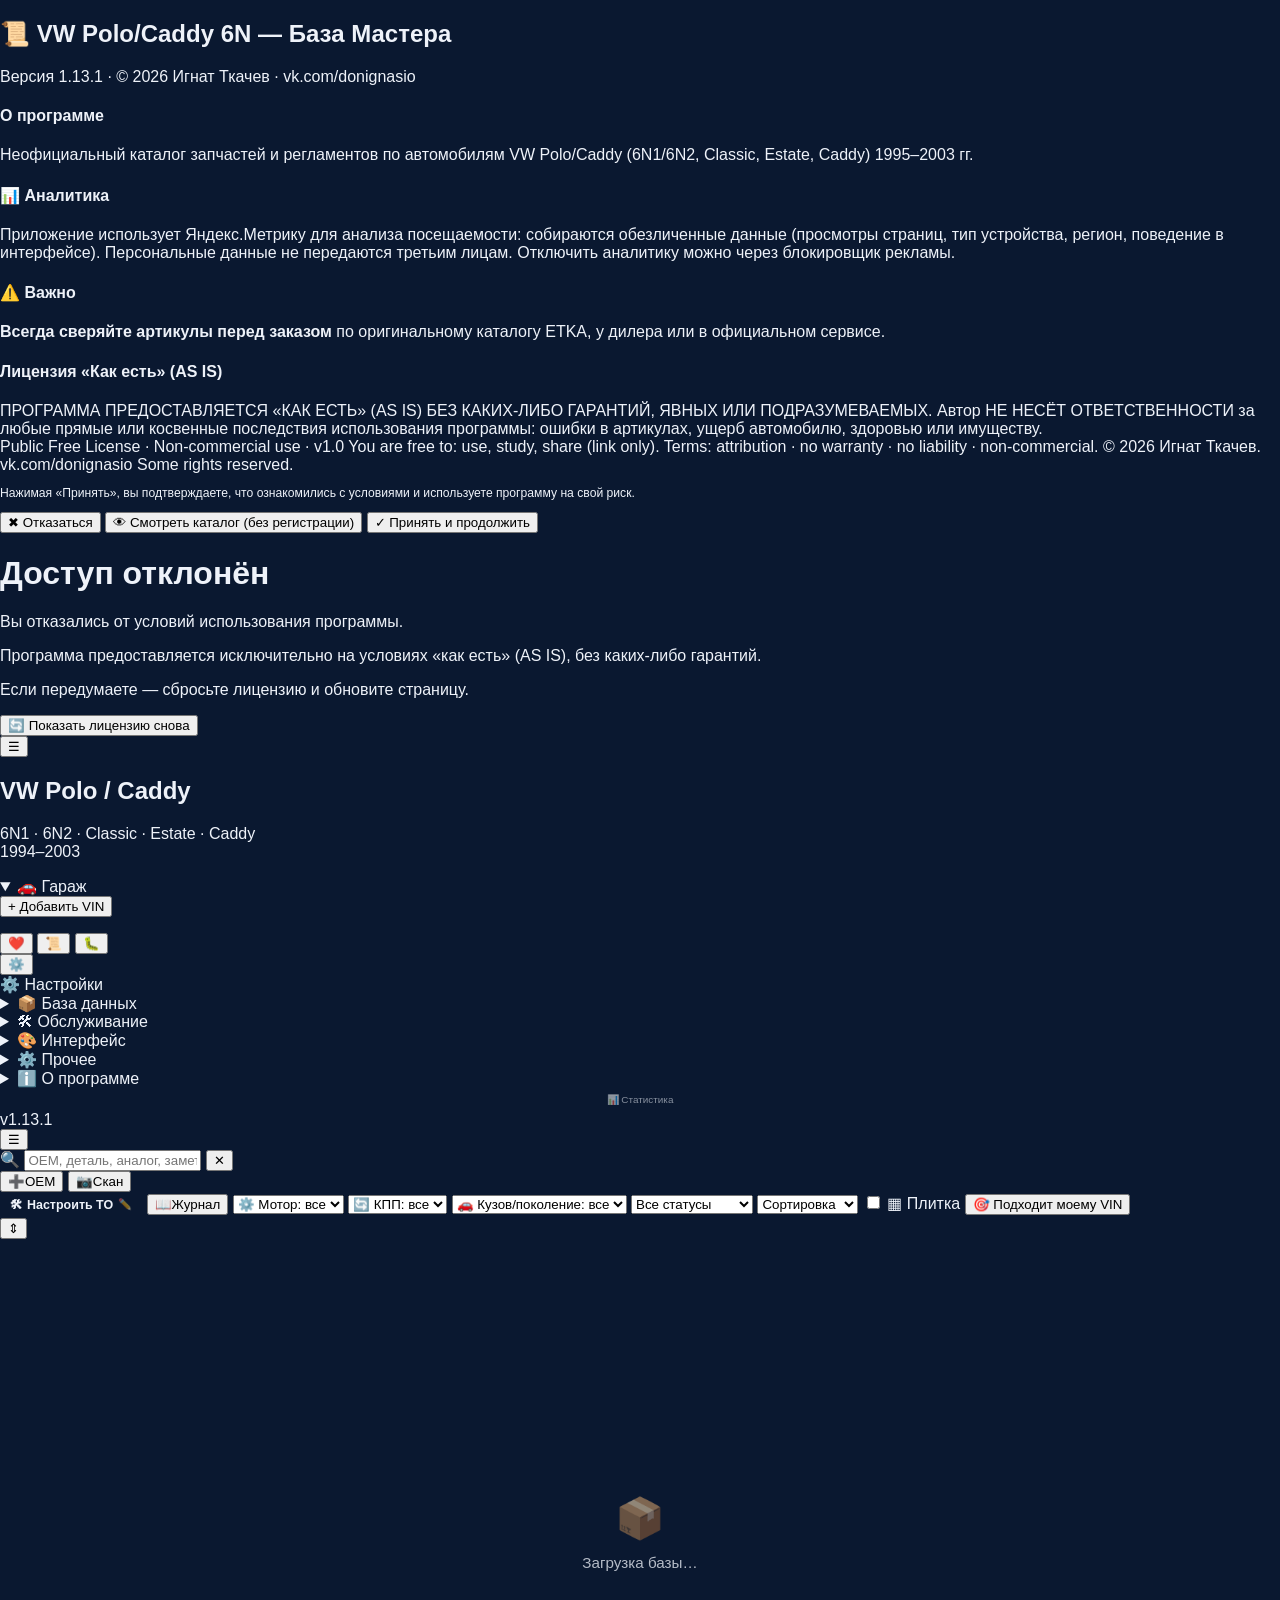
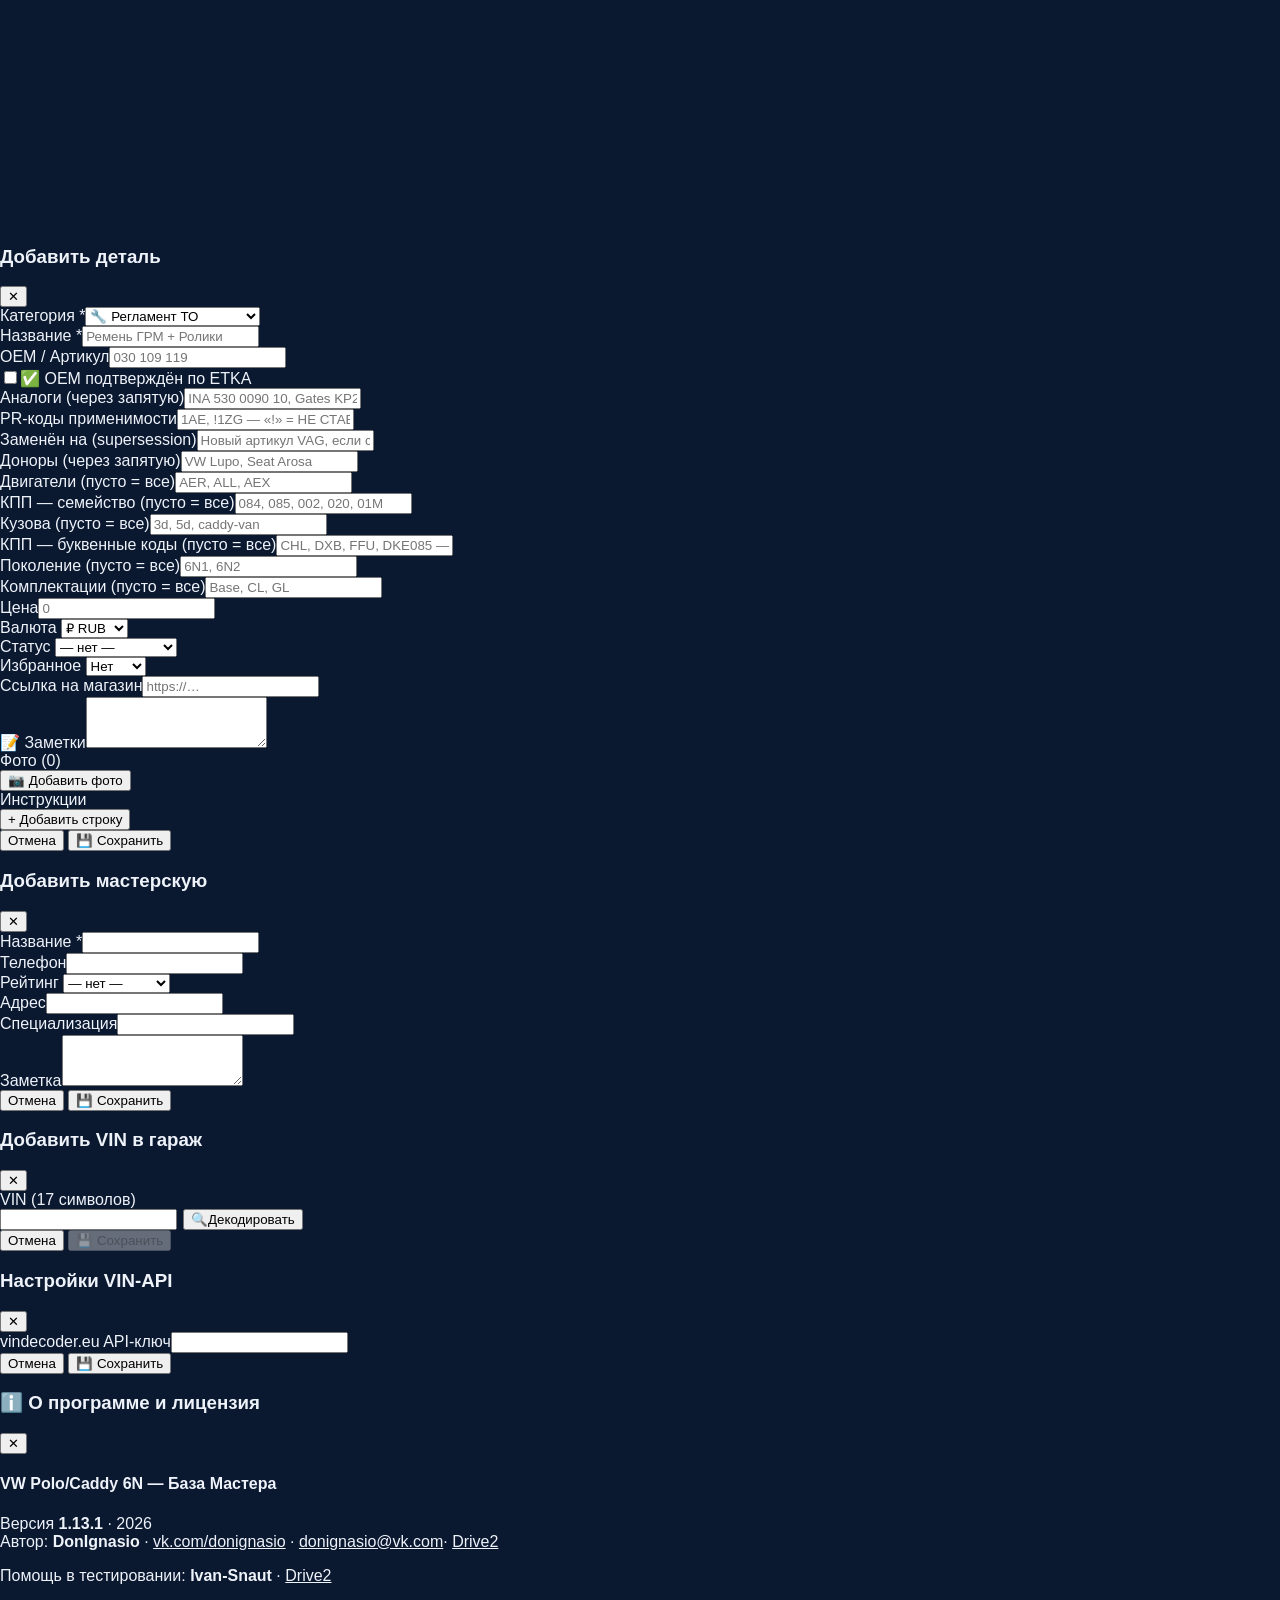
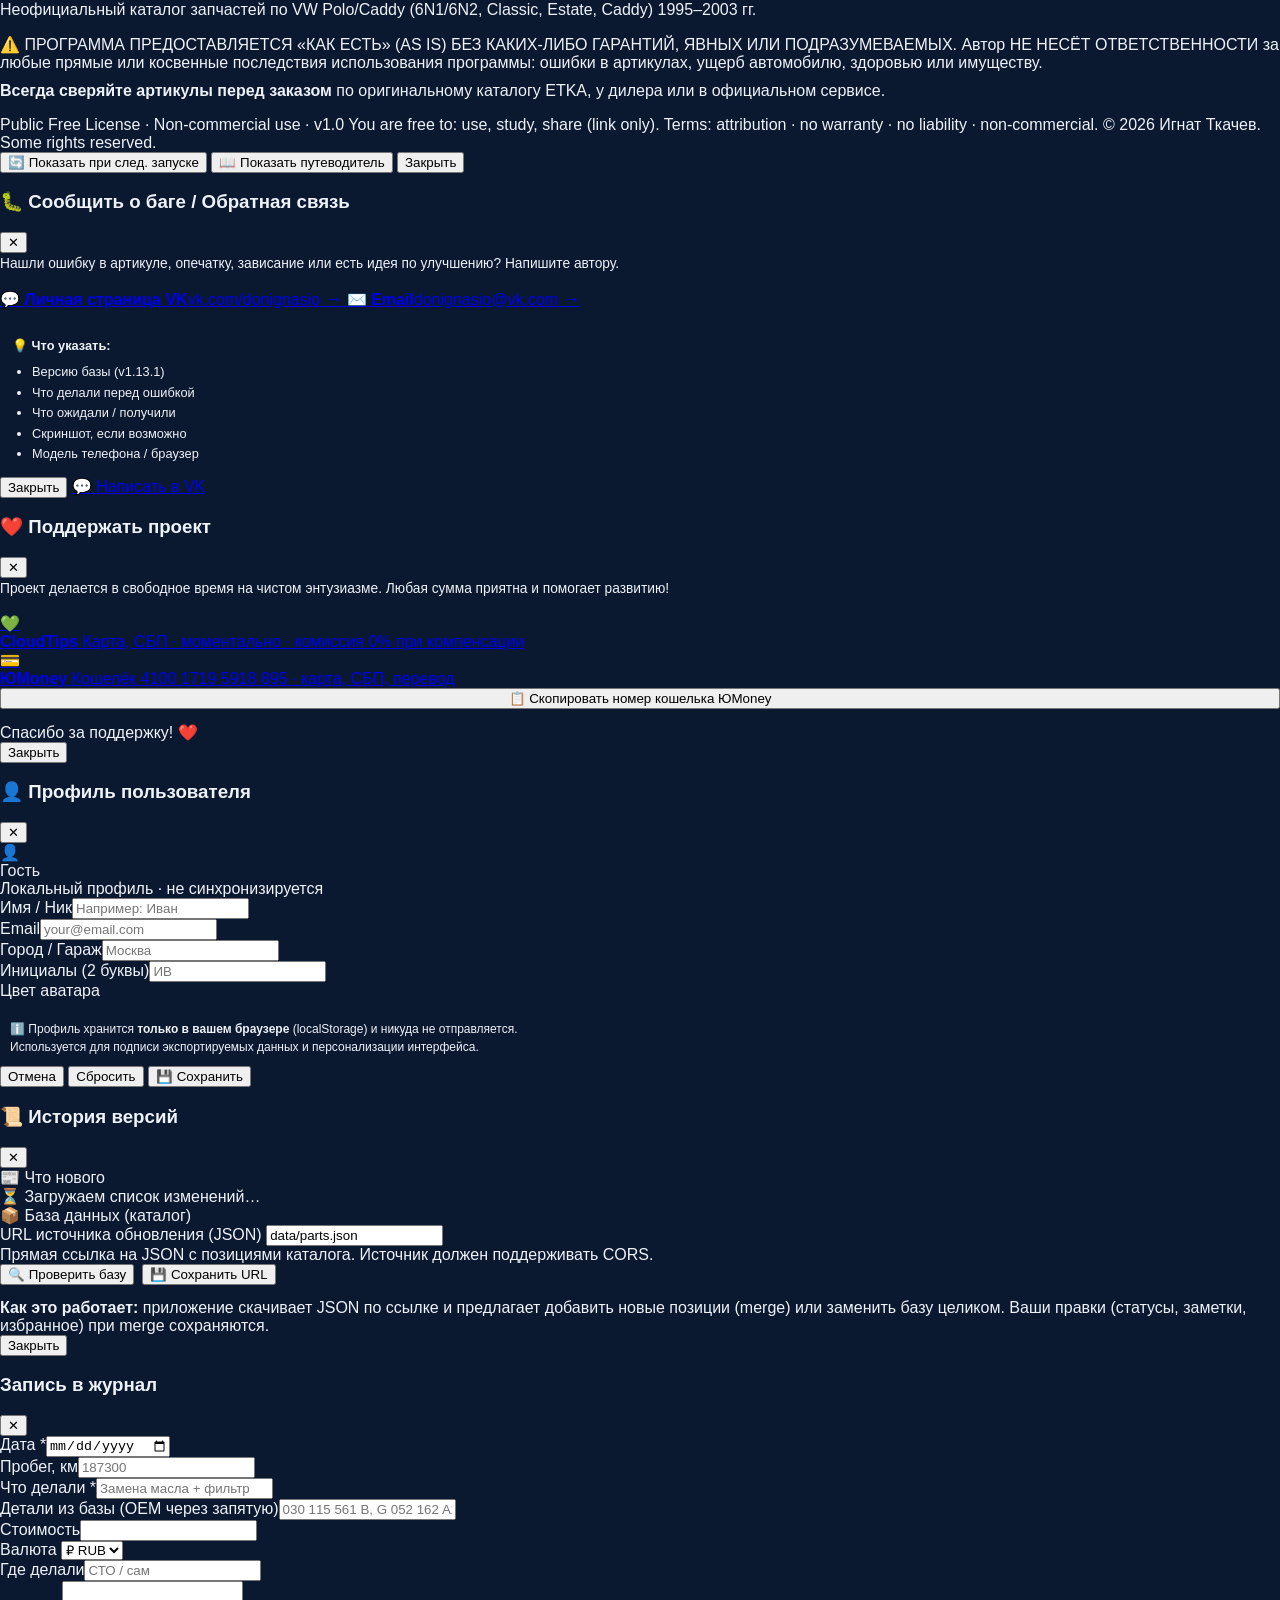
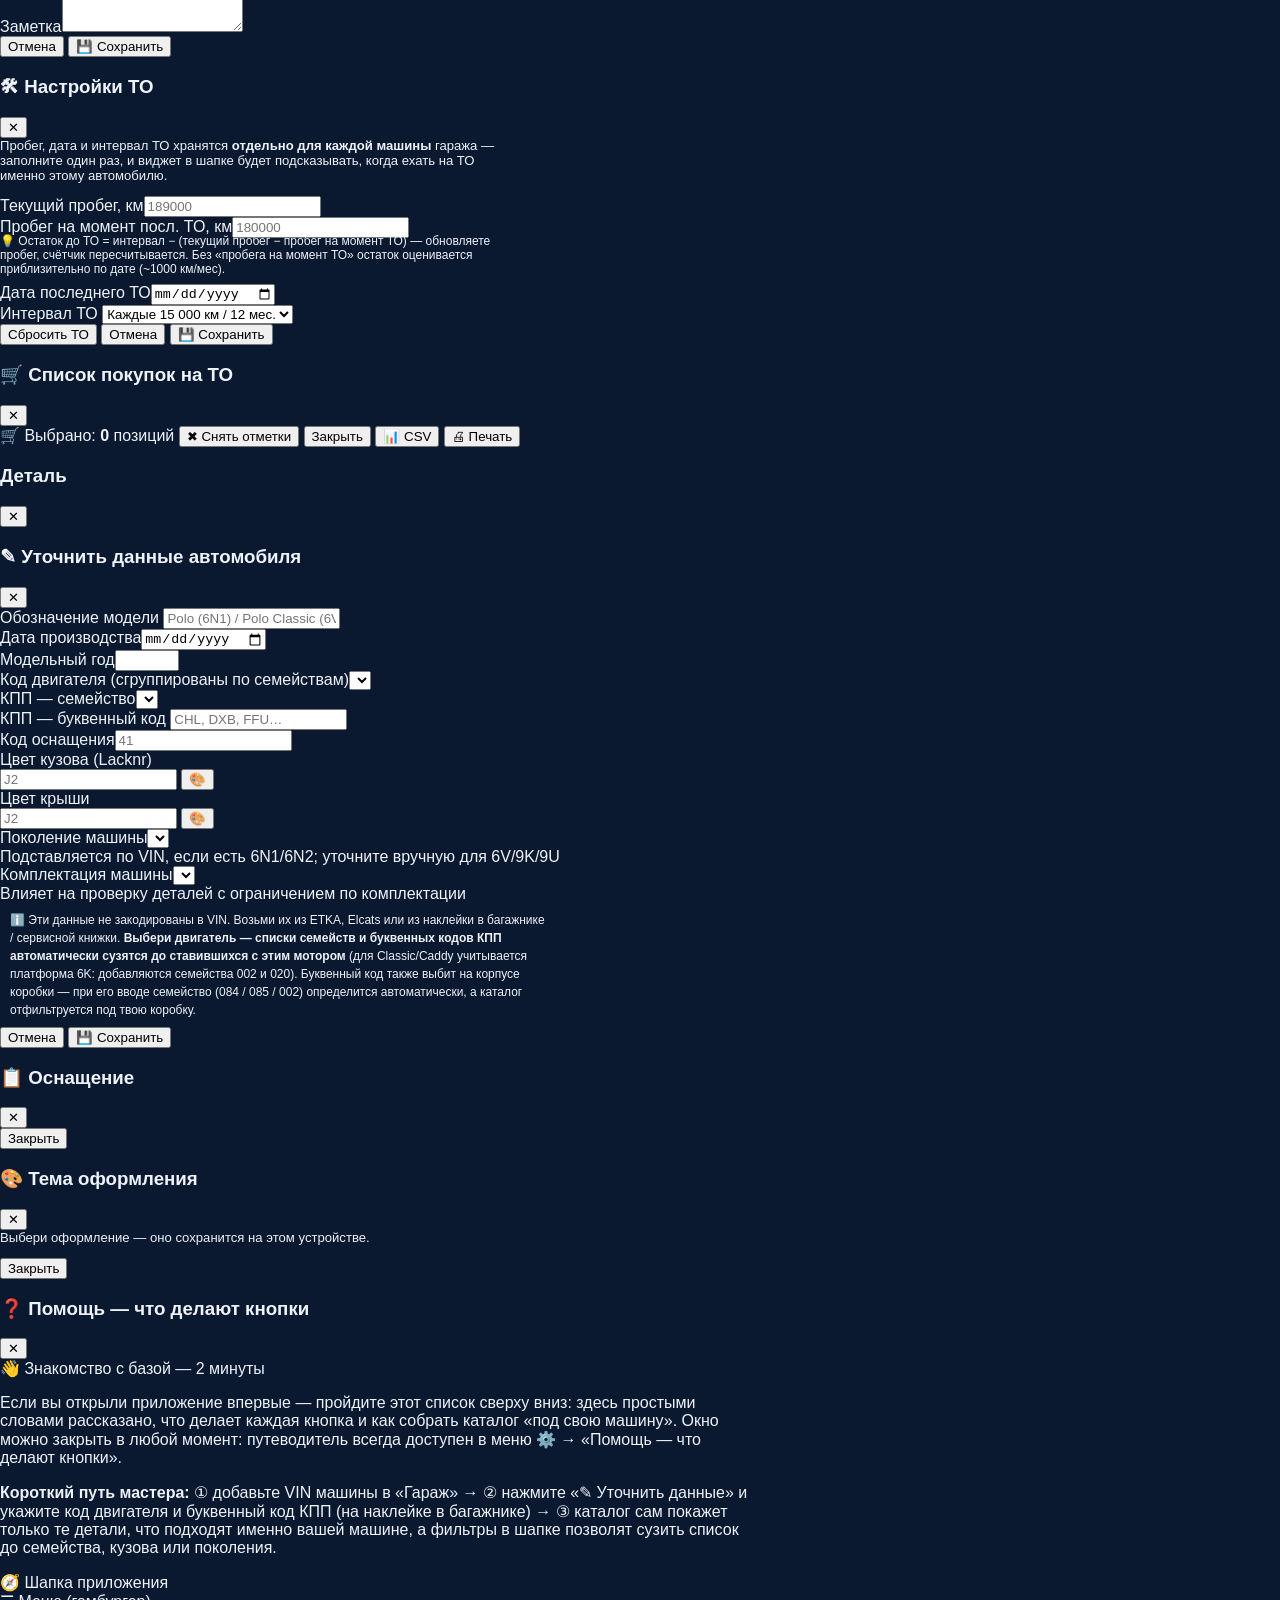
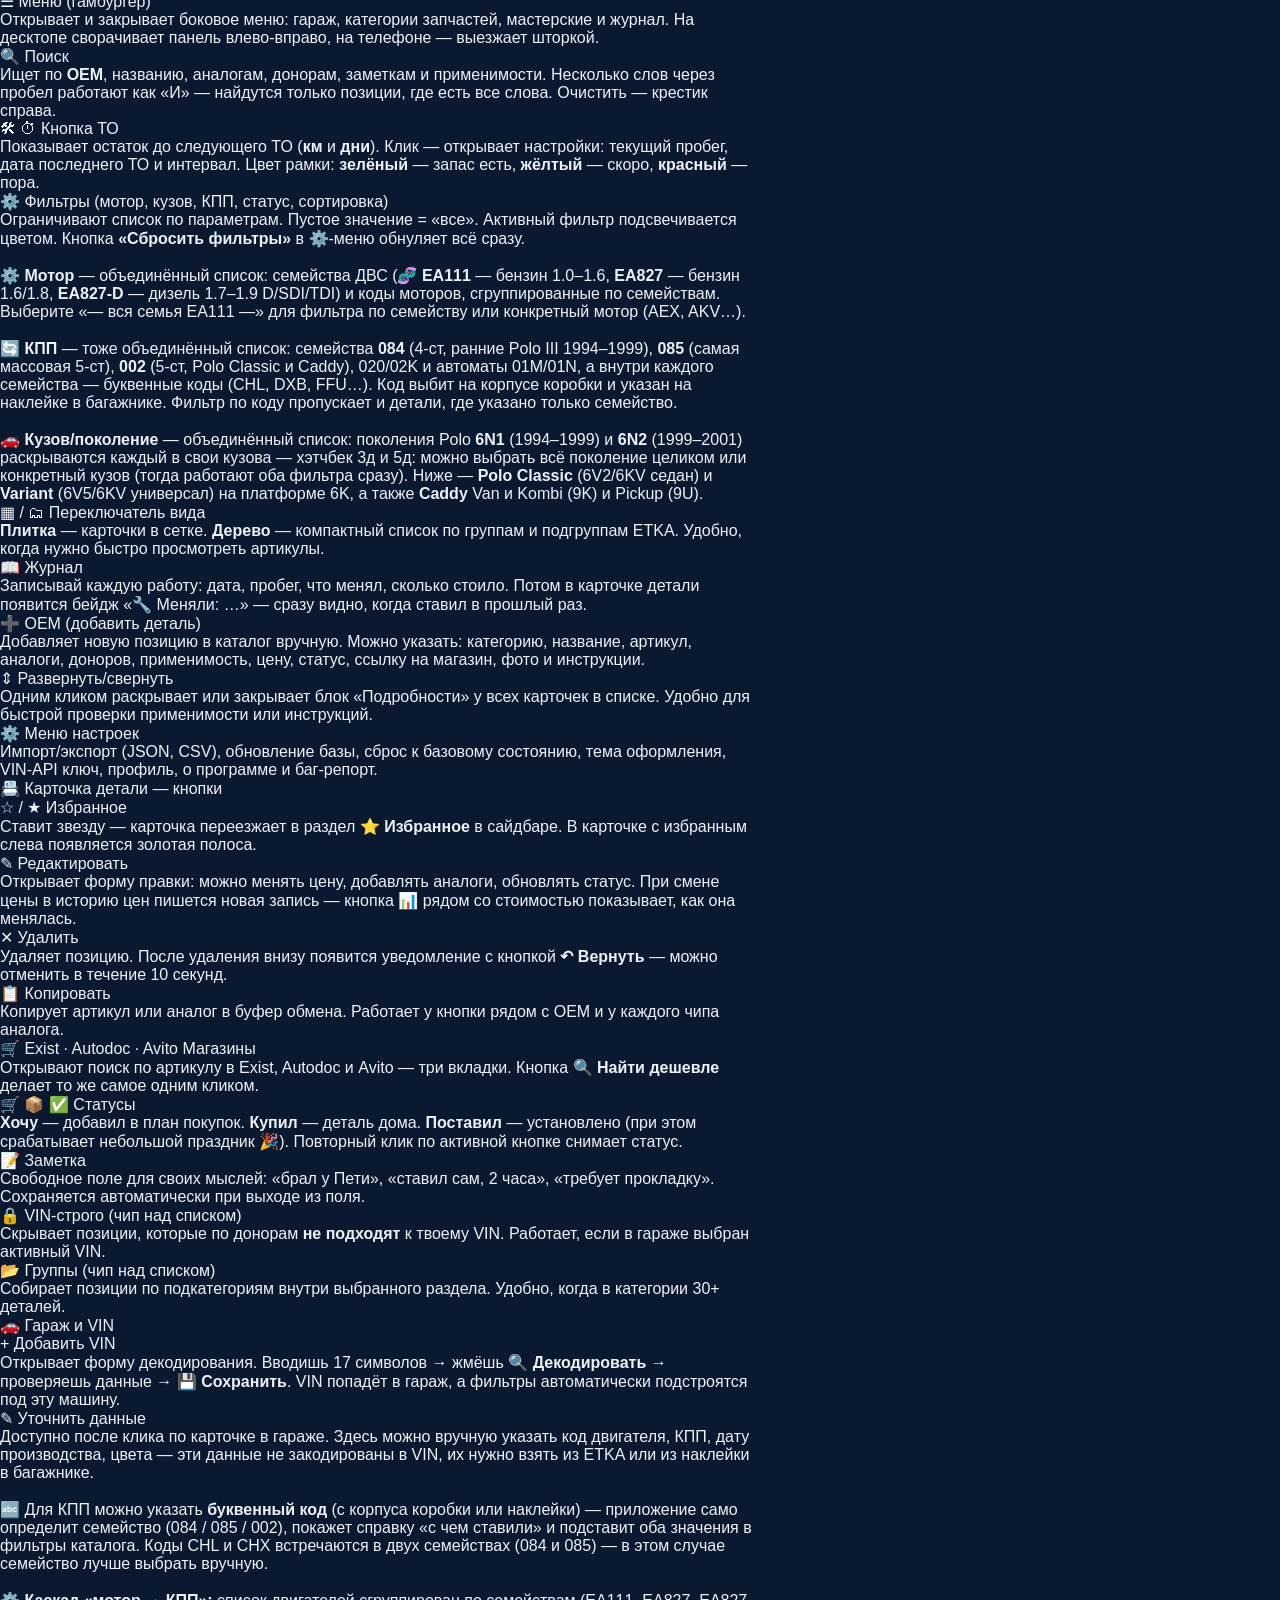
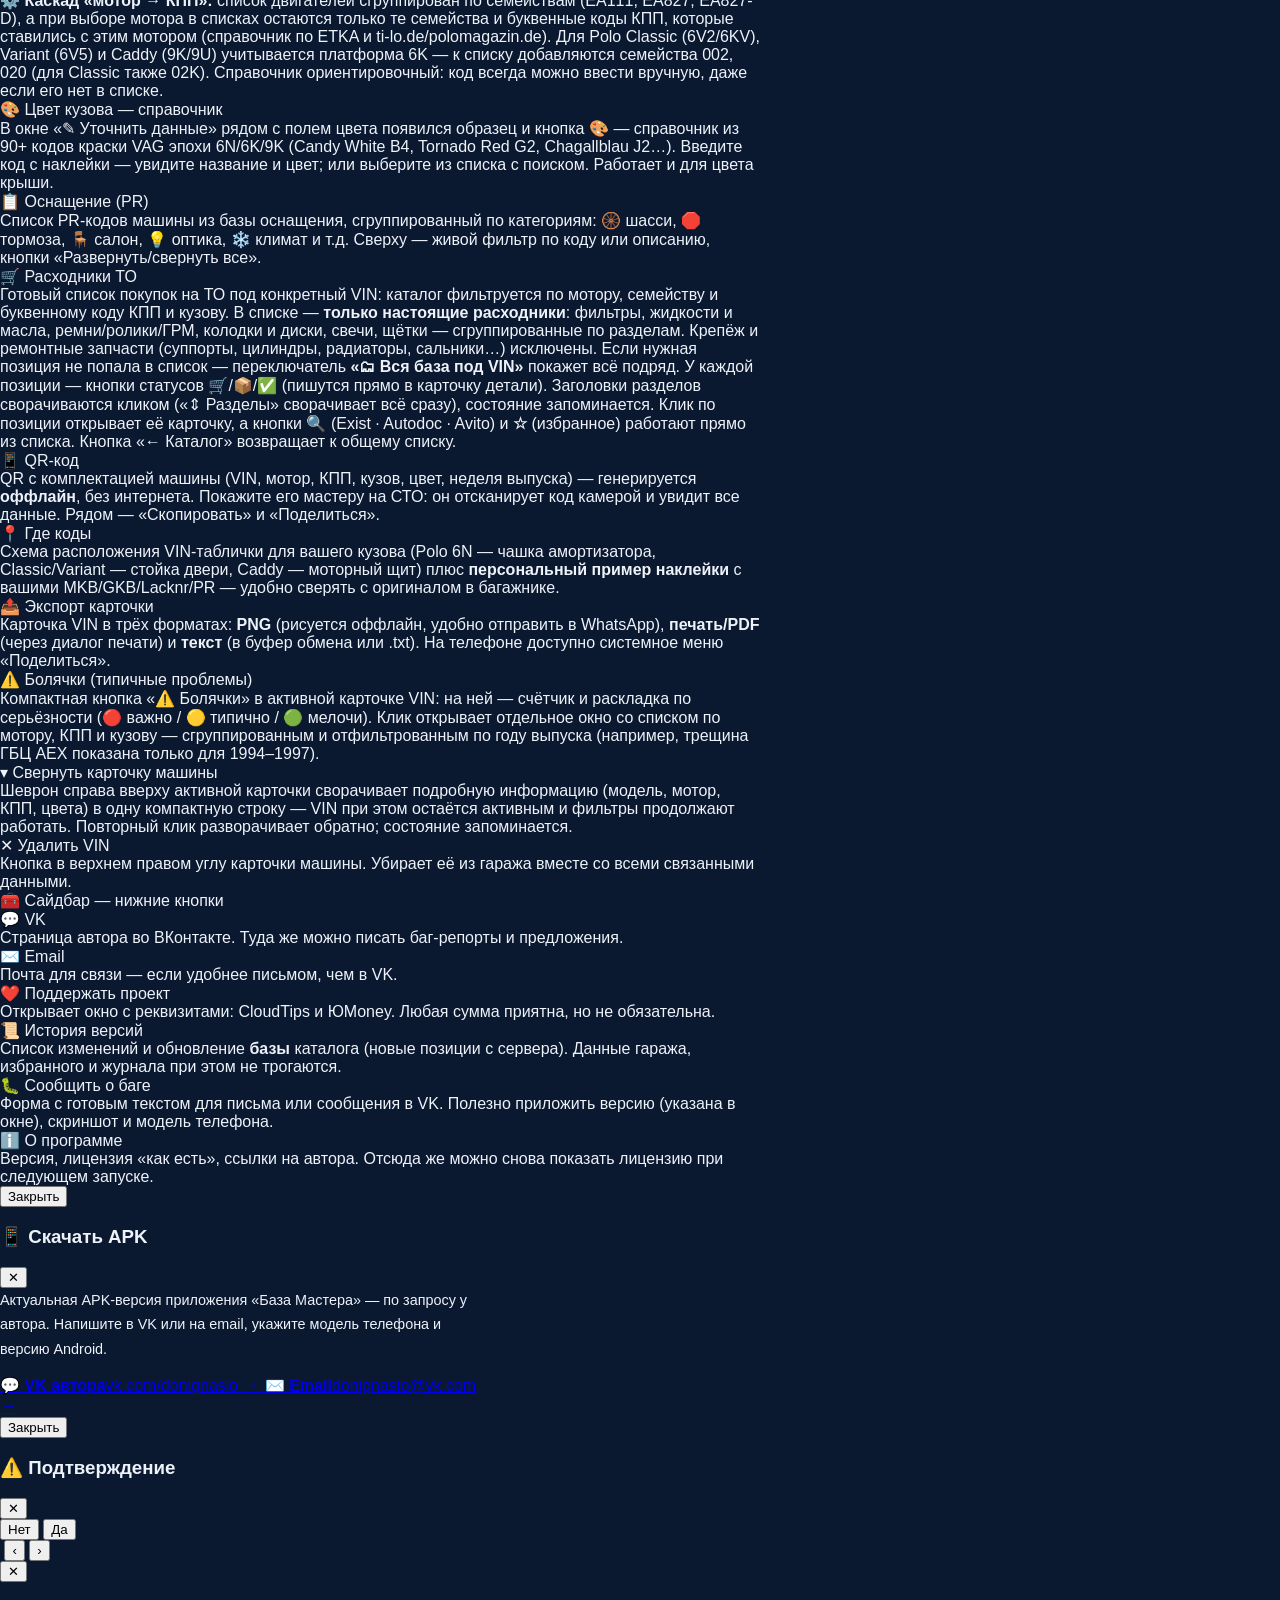
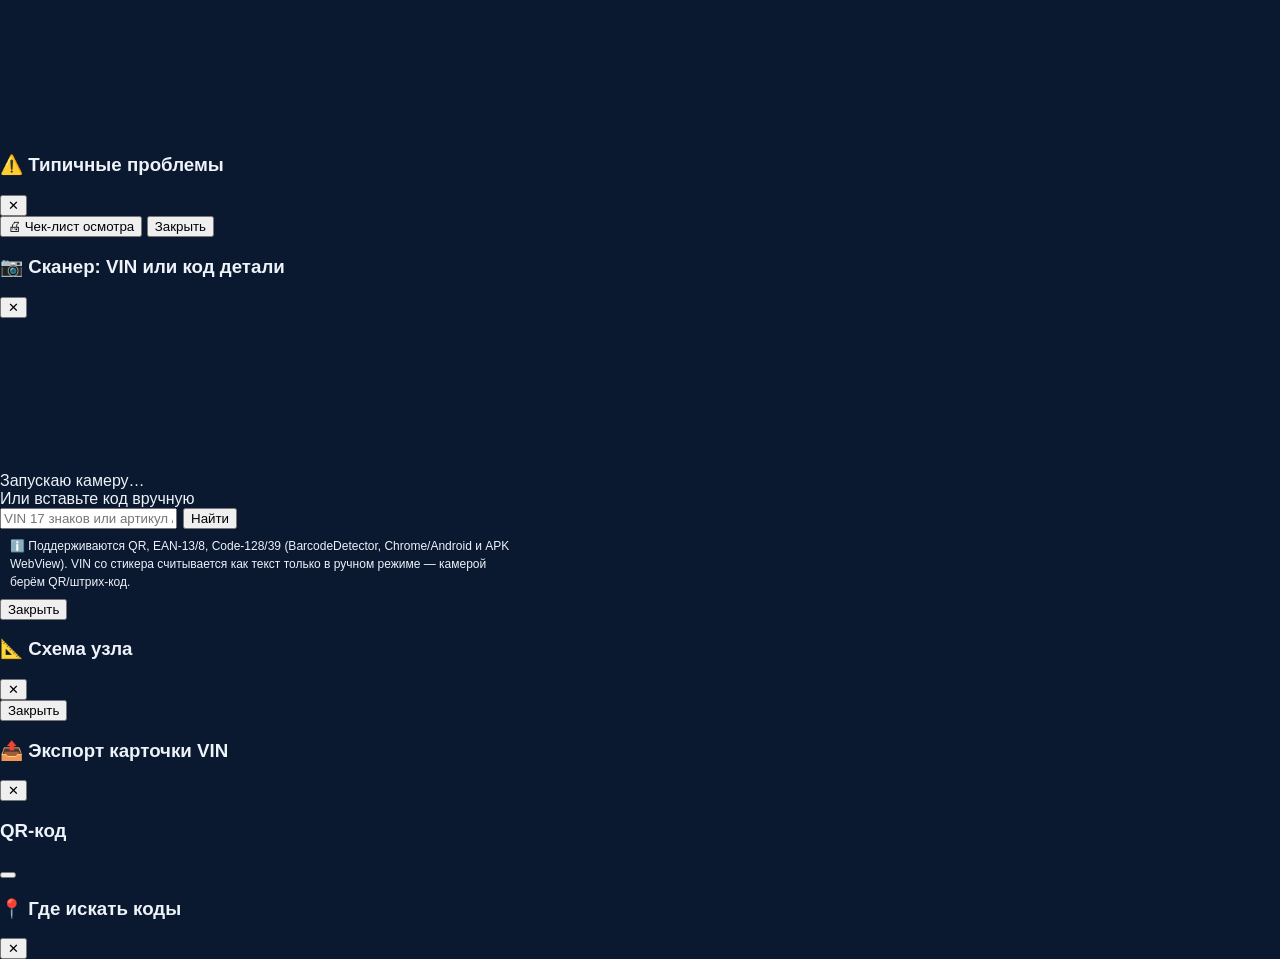
==== patches/modified/index.html @ 45ca88da "1.13.1" ====
<!DOCTYPE html>
<html lang="ru">

<head>
    <meta charset="UTF-8">
    <meta name="viewport" content="width=device-width,initial-scale=1,viewport-fit=cover,interactive-widget=resizes-content">
    <meta name="theme-color" content="#0a1830">
    <!-- Версия разметки: должна совпадать с APP_VERSION в js/app.js.
         Лоадер добавляет её в URL скрипта (&ui=…), чтобы новый index.html
         никогда не грузил закэшированный старый app.js. -->
    <meta name="app-ui-ver" content="1.13.1">
    <meta name="apple-mobile-web-app-capable" content="yes">
    <title>VW Polo/Caddy 1995–2003 — База Мастера</title>

    <!-- ═══════════════════════════════════════════════════════════════
       CSS грузится СИНХРОННО (обычный <link> в <head>).
       Браузер блокирует рендер до полного применения стилей,
       поэтому «сырой» HTML без стилей не мелькает — никакого FOUC.

       Про cache-busting: ?v= не обязателен, если сервер правильно
       отдаёт Cache-Control (no-cache / ETag). Если хочется — можно
       вручную поднимать: href="css/app.css?v=<версия>" при релизе.
       С 1.8.4 так и делаем — SW отдаёт CSS cache-first, без ?v= телефоны
       жили бы со старым стилем до следующего фонового обновления.
       ═══════════════════════════════════════════════════════════════ -->
    <link rel="stylesheet" href="css/app.css?v=1.13.1">

    <script>
        /* ────── АВТО-КЕШБАСТИНГ ТОЛЬКО ДЛЯ JS ─────────────────────
           app.css подключён синхронно через <link> выше — это
           гарантирует отсутствие FOUC. Для app.js оставляем
           динамический cache-busting: читаем appVersion из
           data/update.json и грузим js/app.js?v=<версия>. */
        (function () {
            var injected = false;
            var FALLBACK_VERSION = 'dev';

            function inject(v) {
                if (injected) return;
                injected = true;
                /* Привязка к версии разметки: новый index.html → новый URL
                   скрипта → гарантированно свежий app.js (обход кэша). */
                var meta = document.querySelector('meta[name="app-ui-ver"]');
                var ui = meta ? (meta.getAttribute('content') || '') : '';
                var script = document.createElement('script');
                script.src = 'js/app.js?v=' + v + (ui ? '&ui=' + ui : '');
                document.head.appendChild(script);
            }

            // Страховка: если update.json не ответит за 2 с — грузим fallback.
            var safetyTimer = setTimeout(function () {
                inject(FALLBACK_VERSION);
            }, 2000);

            try {
                fetch('data/update.json?t=' + Date.now(), { cache: 'no-store' })
                    .then(function (r) { return r.ok ? r.json() : null; })
                    .then(function (m) {
                        clearTimeout(safetyTimer);
                        var v = (m && m.appVersion) ? String(m.appVersion) : FALLBACK_VERSION;
                        inject(v);
                    })
                    .catch(function () {
                        clearTimeout(safetyTimer);
                        inject(FALLBACK_VERSION);
                    });
            } catch (e) {
                clearTimeout(safetyTimer);
                inject(FALLBACK_VERSION);
            }
        })();
    </script>

    <!-- Инлайн-фон на самый крайний случай — при синхронной загрузке
       CSS это займёт миллисекунды, но пусть лучше тёмный фон, чем
       белая вспышка. -->
    <style>
        html,
        body {
            margin: 0;
            background: #0a1830;
            color: #eef2f9;
            font-family: -apple-system, BlinkMacSystemFont, 'Segoe UI', Roboto, Arial, sans-serif;
        }
    </style>

    <!-- ymGoal — заглушка. Раньше здесь была Яндекс.Метрика, убрана по просьбе пользователей. -->
    <script>
        window.ymGoal = function () { /* no-op */ };
    </script>
</head>

<body class="theme-aurora">

    <!-- ============ ЛИЦЕНЗИОННЫЙ ГЕЙТ ============ -->
    <div id="licgate">
        <div class="gate-inner">
            <div class="gate-head">
                <h2>📜 VW Polo/Caddy 6N — База Мастера</h2>
                <p>Версия <span id="ver_gate">…</span> · © 2026 Игнат Ткачев · vk.com/donignasio</p>
            </div>
            <div class="gate-body">
                <h4>О программе</h4>
                <p>Неофициальный каталог запчастей и регламентов по автомобилям VW Polo/Caddy (6N1/6N2, Classic, Estate,
                    Caddy)
                    1995–2003 гг.</p>

                <!-- METRIKA · уведомление об аналитике -->
                <h4>📊 Аналитика</h4>
                <p>Приложение использует Яндекс.Метрику для анализа посещаемости: собираются обезличенные данные
                    (просмотры страниц, тип устройства, регион, поведение в интерфейсе). Персональные данные не
                    передаются
                    третьим лицам. Отключить аналитику можно через блокировщик рекламы.</p>
                <!-- /METRIKA -->

                <h4>⚠️ Важно</h4>
                <p><b>Всегда сверяйте артикулы перед заказом</b> по оригинальному каталогу ETKA, у дилера или в
                    официальном
                    сервисе.</p>
                <h4>Лицензия «Как есть» (AS IS)</h4>
                <div class="lic-as">ПРОГРАММА ПРЕДОСТАВЛЯЕТСЯ «КАК ЕСТЬ» (AS IS)
                    БЕЗ КАКИХ-ЛИБО ГАРАНТИЙ, ЯВНЫХ ИЛИ ПОДРАЗУМЕВАЕМЫХ.

                    Автор НЕ НЕСЁТ ОТВЕТСТВЕННОСТИ за любые прямые или
                    косвенные последствия использования программы: ошибки
                    в артикулах, ущерб автомобилю, здоровью или имуществу.</div>
                <div class="lic-cc">Public Free License · Non-commercial use · v1.0
                    You are free to: use, study, share (link only).
                    Terms: attribution · no warranty · no liability · non-commercial.
                    © 2026 Игнат Ткачев. vk.com/donignasio Some rights reserved.</div>
                <p style="font-size:.76rem;color:var(--mu);margin-top:12px">Нажимая «Принять», вы подтверждаете, что
                    ознакомились с условиями и используете программу на свой риск.</p>
            </div>
            <div class="gate-foot">
                <button class="bn dg-btn" onclick="licDecline()">✖ Отказаться</button>
                <button class="bn" onclick="pubEnter()" title="Открыть каталог без гаража и правок">👁 Смотреть каталог (без регистрации)</button>
                <button class="bn ok-btn" onclick="licAccept()">✓ Принять и продолжить</button>
            </div>
        </div>
    </div>

    <!-- ============ ОТКАЗ ============ -->
    <div id="declined">
        <div class="dbox">
            <h1>Доступ отклонён</h1>
            <p>Вы отказались от условий использования программы.</p>
            <p>Программа предоставляется исключительно на условиях «как есть» (AS IS), без каких-либо гарантий.</p>
            <p>Если передумаете — сбросьте лицензию и обновите страницу.</p>
            <button class="bn" onclick="licReset()">🔄 Показать лицензию снова</button>
        </div>
    </div>

    <!-- ============ САЙДБАР ============ -->
    <button class="tbd" id="dtgl" title="Меню">☰</button>
    <nav class="sb" id="sb">

        <div class="brand">
            <h2>VW Polo / Caddy</h2>
            <p>6N1 · 6N2 · Classic · Estate · Caddy<br>1994–2003</p>
        </div>

        <details class="gb" id="garageBox" open>
            <summary class="gb-header">
                <span>🚗 Гараж <span class="gc" id="gc"></span></span>
                <span id="vinBar" onclick="event.stopPropagation()"></span>
            </summary>
            <div class="gl" id="gl"></div>
            <button class="gab" id="gab">+ Добавить VIN</button>
        </details>

        <ul class="nl" id="nl"></ul>

        <div class="sft">
            <div class="sft-btns">
                <button class="sft-btn don" onclick="oDonate()" title="Поддержать проект">❤️</button>
                <button class="sft-btn up" onclick="oUp()" title="История версий">📜</button>
                <button class="sft-btn" onclick="oBug()" title="Сообщить о баге">🐛</button>

                <!-- ⚙️ Меню настроек — в подвале сайдбара -->
                <div class="ew" id="sftSettingsWrap">
                    <button class="sft-btn" type="button" id="btnSettings" onclick="tMMenu(event)"
                        title="Меню">⚙️</button>
                    <div class="em" id="em">
                        <div class="em-title">⚙️ Настройки</div>

                        <details class="em-sec">
                            <summary><span>📦 База данных</span></summary>
                            <button onclick="tI();cEM()">📥 <span>Импорт JSON</span></button>
                            <button onclick="eD();cEM()">📄 <span>Экспорт — JSON</span></button>
                            <button onclick="eCSV(false);cEM()">📊 <span>CSV — все позиции</span></button>
                            <button onclick="eCSV(true);cEM()">⭐ <span>CSV — избранное</span></button>
                            <button onclick="eET();cEM()">🗂 <span>CSV — ETKA</span></button>
                            <button onclick="eWCSV();cEM()">🔧 <span>CSV — мастерские</span></button>
                        <button onclick="exportVotes();cEM()">🧑🤝‍ <span>Пак голосов за аналоги — экспорт</span></button>
                        <button onclick="importVotes();cEM()">📥 <span>Пак голосов за аналоги — импорт</span></button>
                        <button onclick="exportSchemes();cEM()">📐 <span>Схемы узлов — экспорт пака</span></button>
                        <button onclick="importSchemes();cEM()">📐 <span>Схемы узлов — импорт пака</span></button>
                            <button onclick="rD();cEM()">♻️ <span>Пересобрать БД (сброс)</span></button>
                        </details>

                        <details class="em-sec">
                            <summary><span>🛠 Обслуживание</span></summary>
                            <button onclick="oAM();cEM()">➕ <span>Добавить деталь</span></button>
                            <button onclick="oLogNew();cEM()">📖 <span>Запись в журнал</span></button>
                            <button onclick="oShopList();cEM()">🛒 <span>Список покупок на ТО</span></button>
                            <button onclick="oTO();cEM()">🛠 <span>Настройки ТО</span></button>
                            <button onclick="oWM();cEM()">🔧 <span>Добавить мастерскую</span></button>
                        </details>

                        <details class="em-sec">
                            <summary><span>🎨 Интерфейс</span></summary>
                            <button onclick="oTheme();cEM()">🎨 <span>Тема оформления</span></button>
                            <button onclick="resetFilters();cEM()">🔄 <span>Сбросить фильтры</span></button>
                        </details>

                        <details class="em-sec">
                            <summary><span>⚙️ Прочее</span></summary>
                            <button onclick="oSM();cEM()">🔑 <span>VIN-API ключ</span></button>
                            <button onclick="oProfileSoon();cEM()">👤 <span>Профиль <span
                                        class="em-soon">скоро</span></span></button>
                            <button onclick="oFaq();cEM()">❓ <span>Помощь — что делают кнопки</span></button>
                            <button onclick="oBug();cEM()">🐛 <span>Сообщить о баге</span></button>
                        </details>

                        <details class="em-sec">
                            <summary><span>ℹ️ О программе</span></summary>
                            <button onclick="oAbout();cEM()">📜 <span>Лицензия</span></button>
                            <button onclick="oUp();cEM()">📜 <span>История версий</span></button>
                            <button onclick="openM('apkmo');cEM()">📱 <span>Скачать APK</span></button>
                        </details>
                    </div>
                </div>
                <!-- /⚙️ -->
            </div>

            <!-- METRIKA · публичный счётчик посещаемости -->
            <div class="sft-stats" style="font-size:.62rem;opacity:.55;text-align:center;margin:6px 0">
                <a href="https://metrika.yandex.ru/stat/?id=113577489" target="_blank"
                    rel="nofollow noopener noreferrer" style="color:inherit;text-decoration:none">
                    📊 Статистика
                </a>
            </div>
            <!-- /METRIKA -->

            <div class="sft-line">v<span id="ver_footer">…</span></div>
        </div>
    </nav>

    <div class="ov" id="ov" onclick="cMM()"></div>

    <!-- ============ ОСНОВНАЯ ОБЛАСТЬ ============ -->
    <div class="mw">
        <button id="mob" type="button" title="Меню">☰</button>
        <header class="tb">
            <div class="sc-wrap">
                <div class="sc">
                    <span class="si">🔍</span>
                    <input type="text" class="sr" id="sr" list="searchSuggest"
                        placeholder="OEM, деталь, аналог, заметка…">
                    <datalist id="searchSuggest"></datalist>
                    <button class="scl" id="scl" onclick="cS()" title="Очистить">✕</button>
                </div>
                <button class="bn p sc-oem-btn" onclick="oAM()" title="Добавить деталь по OEM">
                    <span>➕</span><span class="bl">OEM</span>
                </button>
                <button class="bn p sc-oem-btn" onclick="oScan()" title="Сканировать VIN или штрих-код детали камерой">
                    <span>📷</span><span class="bl">Скан</span>
                </button>
            </div>

            <div class="tb-filters">
                <div class="to-chip unset" id="toChip" onclick="oTO()" title="Настройки ТО — клик для редактирования"
                    style="display:inline-flex;align-items:center;gap:5px;padding:6px 10px;border-radius:4px;font-size:.78rem;font-weight:700;cursor:pointer;border:1px solid var(--bd);background:var(--cd);color:var(--tx);white-space:nowrap">
                    <span>🛠</span><span class="to-lb" id="toLbl">Настроить ТО</span><span
                        style="opacity:.5;font-size:.7rem">✏️</span>
                </div>
                <button class="bn log-chip" onclick="oLogNew()" title="Запись в журнал обслуживания">
                    <span>📖</span><span class="bl">Журнал</span>
                </button>

                <select class="fs flt mtr" id="fmtr"
                    title="Двигатель: семейство (EA111 / EA827 / EA827-D) или код мотора">
                    <option value="all">⚙️ Мотор: все</option>
                </select>

                <select class="fs flt trn" id="ftr"
                    title="КПП: семейство (084 / 085 / 002…) или буквенный код (CHL, DXB…)">
                    <option value="all">🔄 КПП: все</option>
                </select>

                <select class="fs flt bdy" id="fbdy"
                    title="Кузов/поколение: Polo 6N1/6N2 (3д/5д), Classic (6V2), Variant (6V5), Caddy (9K/9U)">
                    <option value="all">🚗 Кузов/поколение: все</option>
                </select>

                <select class="fs" id="sf" title="Фильтр по статусу">
                    <option value="all">Все статусы</option>
                    <option value="">Без статуса</option>
                    <option value="want">🛒 Хочу купить</option>
                    <option value="bought">📦 Куплено</option>
                    <option value="installed">✅ Установлено</option>
                </select>

                <select class="fs" id="ss" title="Сортировка">
                    <option value="default">Сортировка</option>
                    <option value="oem">по OEM</option>
                    <option value="name">по названию</option>
                    <option value="priceAsc">цена ↑</option>
                    <option value="priceDesc">цена ↓</option>
                    <option value="favorite">⭐ вверху</option>
                </select>

                <label class="vt-switch" title="Плитка / Дерево">
                    <input type="checkbox" id="viewToggle">
                    <span class="vt-track"><span class="vt-thumb"></span></span>
                    <span class="vt-lbl" id="vtLbl">▦ Плитка</span>
                </label>

                <button class="bn fit-only" id="fitOnlyBtn" type="button" onclick="tgFitOnly()"
                    title="Показать только позиции, подходящие вашему VIN по всем критериям (мотор, кузов, поколение, комплектация, КПП, PR)">
                    🎯<span class="bl"> Подходит моему VIN</span>
                </button>

                <div class="ac">
                    <button class="bn" onclick="toggleAllDetails()" title="Развернуть/свернуть все карточки"
                        id="tb3">⇕</button>
                </div>
            </div>
        </header>

        <div class="ca" id="ca">
            <div
                style="display:flex;align-items:center;justify-content:center;min-height:60vh;text-align:center;padding:24px">
                <div>
                    <div style="font-size:2.5rem;margin-bottom:12px;opacity:.55">📦</div>
                    <div style="font-size:.95rem;opacity:.75">Загрузка базы…</div>
                </div>
            </div>
        </div>
    </div>

    <!-- ============ СКРЫТЫЕ FILE-INPUT ============ -->
    <input type="file" id="if" accept="application/json,.json" style="display:none">
    <input type="file" id="pf" accept="image/*" multiple style="display:none">

    <!-- ============ МОДАЛКА: ДЕТАЛЬ ============ -->
    <div class="mo" id="mo">
        <div class="mdl" onclick="event.stopPropagation()">
            <div class="mh">
                <h3 id="mt">Добавить деталь</h3><button class="mc" onclick="cM()">✕</button>
            </div>
            <div class="mb">
                <input type="hidden" id="f_id">
                <div class="fr">
                    <div class="fg"><label>Категория *</label><select id="f_cat"></select></div>
                    <div class="fg"><label>Название *</label><input type="text" id="f_name"
                            placeholder="Ремень ГРМ + Ролики">
                    </div>
                </div>
                <div class="fg"><label>OEM / Артикул</label><input type="text" id="f_oem" placeholder="030 109 119">
                </div>
                <div class="fg"><label class="cbr"><input type="checkbox" id="f_ver"><span>✅ OEM подтверждён по
                            ETKA</span></label></div>
                <div class="fg"><label>Аналоги (через запятую)</label><input type="text" id="f_an"
                        placeholder="INA 530 0090 10, Gates KP235"></div>
                <div class="fr">
                    <div class="fg"><label>PR-коды применимости</label><input type="text" id="f_prreq"
                            placeholder="1AE, !1ZG — «!» = не ставится с этим кодом" autocomplete="off" spellcheck="false"
                            style="text-transform:uppercase"></div>
                    <div class="fg"><label>Заменён на (supersession)</label><input type="text" id="f_sup_oem"
                            placeholder="Новый артикул VAG, если старый отменён"></div>
                </div>
                <div class="fg"><label>Доноры (через запятую)</label><input type="text" id="f_dn"
                        placeholder="VW Lupo, Seat Arosa"></div>
                <div class="fg"><label>Двигатели (пусто = все)</label><input type="text" id="f_eng"
                        placeholder="AER, ALL, AEX">
                </div>
                <div class="fr">
                    <div class="fg"><label>КПП — семейство (пусто = все)</label><input type="text" id="f_trn"
                            placeholder="084, 085, 002, 020, 01M">
                    </div>
                    <div class="fg"><label>Кузова (пусто = все)</label><input type="text" id="f_bdy"
                            placeholder="3d, 5d, caddy-van"></div>
                </div>
                <div class="fg"><label>КПП — буквенные коды (пусто = все)</label><input type="text" id="f_trnc"
                        list="gbCodes" autocomplete="off" spellcheck="false"
                        placeholder="CHL, DXB, FFU, DKE085 — коды с корпуса КПП / наклейки">
                    <datalist id="gbCodes"></datalist>
                </div>
                <div class="fg"><label>Поколение (пусто = все)</label><input type="text" id="f_gen"
                        placeholder="6N1, 6N2">
                </div>
                <div class="fg"><label>Комплектации (пусто = все)</label><input type="text" id="f_trm"
                        placeholder="Base, CL, GL"></div>
                <div class="fr">
                    <div class="fg"><label>Цена</label><input type="number" id="f_pr" min="0" step="0.01"
                            placeholder="0"></div>
                    <div class="fg"><label>Валюта</label>
                        <select id="f_cu">
                            <option value="RUB">₽ RUB</option>
                            <option value="USD">$ USD</option>
                            <option value="EUR">€ EUR</option>
                            <option value="BYN">Br BYN</option>
                            <option value="KZT">₸ KZT</option>
                            <option value="UAH">₴ UAH</option>
                        </select>
                    </div>
                </div>
                <div class="fr">
                    <div class="fg"><label>Статус</label>
                        <select id="f_sts">
                            <option value="">— нет —</option>
                            <option value="want">🛒 Хочу купить</option>
                            <option value="bought">📦 Куплено</option>
                            <option value="installed">✅ Установлено</option>
                        </select>
                    </div>
                    <div class="fg"><label>Избранное</label>
                        <select id="f_fav">
                            <option value="0">Нет</option>
                            <option value="1">⭐ Да</option>
                        </select>
                    </div>
                </div>
                <div class="fg"><label>Ссылка на магазин</label><input type="url" id="f_su" placeholder="https://…">
                </div>
                <div class="fg"><label>📝 Заметки</label><textarea id="f_notes" rows="3"></textarea></div>
                <div class="fg" id="phg" style="display:none"><label>История цен</label>
                    <div class="phl" id="phl"></div>
                </div>
                <div class="fg"><label>Фото (<span id="pCount">0</span>)</label>
                    <div class="pa">
                        <button type="button" class="bn" onclick="pkP()">📷 Добавить фото</button>
                    </div>
                    <div class="pgrid" id="pgrid"></div>
                </div>
                <div class="fg"><label>Инструкции</label>
                    <div class="ie" id="ie"></div>
                    <button type="button" class="aib" onclick="aIR()">+ Добавить строку</button>
                </div>
            </div>
            <div class="mf">
                <button class="bn" onclick="cM()">Отмена</button>
                <button class="bn p" onclick="sPt()">💾 Сохранить</button>
            </div>
        </div>
    </div>

    <!-- ============ МОДАЛКА: МАСТЕРСКАЯ ============ -->
    <div class="mo" id="wmo">
        <div class="mdl" onclick="event.stopPropagation()">
            <div class="mh">
                <h3 id="wmt">Добавить мастерскую</h3><button class="mc" onclick="cWM()">✕</button>
            </div>
            <div class="mb">
                <input type="hidden" id="w_id">
                <div class="fg"><label>Название *</label><input type="text" id="w_name"></div>
                <div class="fr">
                    <div class="fg"><label>Телефон</label><input type="tel" id="w_ph"></div>
                    <div class="fg"><label>Рейтинг</label>
                        <select id="w_ra">
                            <option value="0">— нет —</option>
                            <option value="1">⭐</option>
                            <option value="2">⭐⭐</option>
                            <option value="3">⭐⭐⭐</option>
                            <option value="4">⭐⭐⭐⭐</option>
                            <option value="5">⭐⭐⭐⭐⭐</option>
                        </select>
                    </div>
                </div>
                <div class="fg"><label>Адрес</label><input type="text" id="w_ad"></div>
                <div class="fg"><label>Специализация</label><input type="text" id="w_sp"></div>
                <div class="fg"><label>Заметка</label><textarea id="w_no" rows="3"></textarea></div>
            </div>
            <div class="mf">
                <button class="bn" onclick="cWM()">Отмена</button>
                <button class="bn p" onclick="sWsh()">💾 Сохранить</button>
            </div>
        </div>
    </div>

    <!-- ============ МОДАЛКА: VIN ============ -->
    <div class="mo" id="gmo">
        <div class="mdl" onclick="event.stopPropagation()">
            <div class="mh">
                <h3>Добавить VIN в гараж</h3><button class="mc" onclick="cGM()">✕</button>
            </div>
            <div class="mb">
                <div class="fg"><label>VIN (17 символов)</label>
                    <div style="display:flex;gap:6px;align-items:stretch">
                        <input type="text" class="vi" id="g_vi" autocomplete="off" spellcheck="false">
                        <button class="bn p" id="g_db" onclick="decG()" style="flex-shrink:0" aria-label="Декодировать VIN">🔍<span class="g-db-lbl">Декодировать</span></button>
                    </div>
                </div>
                <div class="gdr" id="g_re" style="display:none"></div>
            </div>
            <div class="mf">
                <button class="bn" onclick="cGM()">Отмена</button>
                <button class="bn p" id="g_sb" onclick="sGarV()" disabled>💾 Сохранить</button>
            </div>
        </div>
    </div>

    <!-- ============ МОДАЛКА: VIN-API ============ -->
    <div class="mo" id="smo">
        <div class="mdl" onclick="event.stopPropagation()">
            <div class="mh">
                <h3>Настройки VIN-API</h3><button class="mc" onclick="cSM()">✕</button>
            </div>
            <div class="mb">
                <div class="fg"><label>vindecoder.eu API-ключ</label><input type="text" id="s_vk"></div>
            </div>
            <div class="mf">
                <button class="bn" onclick="cSM()">Отмена</button>
                <button class="bn p" onclick="sSet()">💾 Сохранить</button>
            </div>
        </div>
    </div>

    <!-- ============ МОДАЛКА: О ПРОГРАММЕ ============ -->
    <div class="mo" id="aboutmo">
        <div class="mdl" onclick="event.stopPropagation()">
            <div class="mh">
                <h3>ℹ️ О программе и лицензия</h3><button class="mc" onclick="cAbout()">✕</button>
            </div>
            <div class="mb">
                <div class="lic-box">
                    <h4>VW Polo/Caddy 6N — База Мастера</h4>
                    <p>Версия <b id="ver_about">…</b> · 2026<br>
                        Автор: <b>DonIgnasio</b> · <a href="https://vk.com/donignasio" target="_blank"
                            rel="noopener noreferrer" style="color:var(--a)">vk.com/donignasio</a> · <a
                            href="mailto:donignasio@vk.com" style="color:var(--a)">donignasio@vk.com</a>· <a
                            href="https://www.drive2.ru/users/donignasio/" target="_blank" rel="noopener noreferrer"
                            style="color:var(--a)">Drive2</a>
                    </p>
                    <p>Помощь в тестировании: <b>Ivan-Snaut</b> · <a href="https://www.drive2.ru/users/ivan-snaut/"
                            target="_blank" rel="noopener noreferrer" style="color:var(--a)">Drive2</a></p>
                    <p>Неофициальный каталог запчастей по VW Polo/Caddy (6N1/6N2, Classic, Estate, Caddy) 1995–2003 гг.
                    </p>
                    <div class="lic-as">⚠️ ПРОГРАММА ПРЕДОСТАВЛЯЕТСЯ «КАК ЕСТЬ» (AS IS)
                        БЕЗ КАКИХ-ЛИБО ГАРАНТИЙ, ЯВНЫХ ИЛИ ПОДРАЗУМЕВАЕМЫХ.

                        Автор НЕ НЕСЁТ ОТВЕТСТВЕННОСТИ за любые прямые или
                        косвенные последствия использования программы: ошибки
                        в артикулах, ущерб автомобилю, здоровью или имуществу.</div>
                    <p style="margin-top:10px"><b>Всегда сверяйте артикулы перед заказом</b> по оригинальному каталогу
                        ETKA, у
                        дилера или в официальном сервисе.</p>
                    <div class="lic-cc">Public Free License · Non-commercial use · v1.0
                        You are free to: use, study, share (link only).
                        Terms: attribution · no warranty · no liability · non-commercial.
                        © 2026 Игнат Ткачев. Some rights reserved.</div>
                </div>
            </div>
            <div class="mf">
                <button class="bn" onclick="licReset()">🔄 Показать при след. запуске</button>
                <button class="bn" onclick="cAbout();oFaq()">📖 Показать путеводитель</button>
                <button class="bn" onclick="cAbout()">Закрыть</button>
            </div>
        </div>
    </div>

    <!-- ============ МОДАЛКА: БАГ-РЕПОРТ ============ -->
    <div class="mo" id="bugmo">
        <div class="mdl" onclick="event.stopPropagation()">
            <div class="mh">
                <h3>🐛 Сообщить о баге / Обратная связь</h3><button class="mc" onclick="cBug()">✕</button>
            </div>
            <div class="mb">
                <p style="margin-top:0;font-size:.86rem;line-height:1.6;color:var(--mu)">Нашли ошибку в артикуле,
                    опечатку,
                    зависание или есть идея по улучшению? Напишите автору.</p>
                <a class="contact-row" href="https://vk.ru/donignasio" target="_blank" rel="noopener noreferrer">
                    <span class="ci">💬</span>
                    <span class="ct2"><b>Личная страница VK</b><span>vk.com/donignasio</span></span>
                    <span style="font-size:1.1rem;color:var(--mu)">→</span>
                </a>
                <a class="contact-row" id="bug_mailto"
                    href="mailto:donignasio@vk.com?subject=База%20Мастера%20-%20баг-репорт">
                    <span class="ci">✉️</span>
                    <span class="ct2"><b>Email</b><span>donignasio@vk.com</span></span>
                    <span style="font-size:1.1rem;color:var(--mu)">→</span>
                </a>
                <div
                    style="margin-top:14px;padding:12px;background:var(--hv);border:1px solid var(--bd);border-radius:6px;font-size:.8rem;line-height:1.6">
                    <b style="color:var(--a)">💡 Что указать:</b>
                    <ul style="margin:6px 0 0;padding-left:20px">
                        <li>Версию базы (v<span id="ver_bug">…</span>)</li>
                        <li>Что делали перед ошибкой</li>
                        <li>Что ожидали / получили</li>
                        <li>Скриншот, если возможно</li>
                        <li>Модель телефона / браузер</li>
                    </ul>
                </div>
            </div>
            <div class="mf">
                <button class="bn" onclick="cBug()">Закрыть</button>
                <a class="bn p" href="https://vk.com/donignasio" target="_blank" rel="noopener noreferrer">💬 Написать в
                    VK</a>
            </div>
        </div>
    </div>

    <!-- ============ МОДАЛКА: ДОНАТ ============ -->
    <div class="mo" id="donmo">
        <div class="mdl" onclick="event.stopPropagation()">
            <div class="mh">
                <h3>❤️ Поддержать проект</h3><button class="mc" onclick="cDonate()">✕</button>
            </div>
            <div class="mb">
                <p style="margin-top:0;font-size:.86rem;line-height:1.6;color:var(--mu)">Проект делается в свободное
                    время на
                    чистом энтузиазме. Любая сумма приятна и помогает развитию!</p>

                <a class="don-card" href="https://pay.cloudtips.ru/p/5a2de793" target="_blank"
                    rel="noopener noreferrer">
                    <div class="don-icon">💚</div>
                    <div class="don-info">
                        <b>CloudTips</b>
                        <span>Карта, СБП · моментально · комиссия 0% при компенсации</span>
                    </div>
                </a>

                <a class="don-card" href="https://yoomoney.ru/to/410017195918895" target="_blank"
                    rel="noopener noreferrer">
                    <div class="don-icon">💳</div>
                    <div class="don-info">
                        <b>ЮMoney</b>
                        <span>Кошелёк 4100 1719 5918 895 · карта, СБП, перевод</span>
                    </div>
                </a>
                <button class="bn" type="button" onclick="copyYm()"
                    style="width:100%;justify-content:center;margin:0 0 14px 0">
                    📋 Скопировать номер кошелька ЮMoney
                </button>

                <div class="don-note">Спасибо за поддержку! ❤️</div>
            </div>
            <div class="mf"><button class="bn" onclick="cDonate()">Закрыть</button></div>
        </div>
    </div>

    <!-- ============ МОДАЛКА: ПРОФИЛЬ ============ -->
    <div class="mo" id="profmo">
        <div class="mdl" onclick="event.stopPropagation()">
            <div class="mh">
                <h3>👤 Профиль пользователя</h3><button class="mc" onclick="cProfile()">✕</button>
            </div>
            <div class="mb">
                <div class="prof-avatar-row">
                    <div class="prof-avatar-big" id="prof_avatar_big">👤</div>
                    <div class="prof-info">
                        <div class="prof-name" id="prof_name_view">Гость</div>
                        <div class="prof-sub" id="prof_sub_view">Локальный профиль · не синхронизируется</div>
                    </div>
                </div>
                <div class="fg"><label>Имя / Ник</label><input type="text" id="pf_name" maxlength="40"
                        placeholder="Например: Иван"></div>
                <div class="fr">
                    <div class="fg"><label>Email</label><input type="email" id="pf_email" placeholder="your@email.com">
                    </div>
                    <div class="fg"><label>Город / Гараж</label><input type="text" id="pf_city" maxlength="60"
                            placeholder="Москва"></div>
                </div>
                <div class="fr">
                    <div class="fg"><label>Инициалы (2 буквы)</label><input type="text" id="pf_ini" maxlength="2"
                            placeholder="ИВ"></div>
                    <div class="fg"><label>Цвет аватара</label>
                        <div class="prof-colors" id="pf_colors"></div>
                    </div>
                </div>
                <div class="fh"
                    style="margin-top:10px;padding:10px;background:var(--hv);border:1px solid var(--bd);border-radius:4px;font-size:.75rem;line-height:1.5">
                    ℹ️ Профиль хранится <b>только в вашем браузере</b> (localStorage) и никуда не отправляется.<br>
                    Используется для подписи экспортируемых данных и персонализации интерфейса.
                </div>
            </div>
            <div class="mf">
                <button class="bn" onclick="cProfile()">Отмена</button>
                <button class="bn dg-btn" onclick="resetProfile()">Сбросить</button>
                <button class="bn p" onclick="sProfile()">💾 Сохранить</button>
            </div>
        </div>
    </div>

    <!-- ============ МОДАЛКА: ИСТОРИЯ ВЕРСИЙ ============ -->
    <div class="mo" id="upmo">
        <div class="mdl" onclick="event.stopPropagation()">
            <div class="mh">
                <h3>📜 История версий</h3><button class="mc" onclick="cUp()">✕</button>
            </div>
            <div class="mb">

                <!-- Что нового -->
                <div class="up-sec">
                    <div class="up-sec-h">📰 Что нового</div>
                    <div id="up_changelog" class="changelog">
                        <div class="cl-empty">⏳ Загружаем список изменений…</div>
                    </div>
                </div>

                <div class="up-divider"></div>

                <!-- База данных -->
                <div class="up-sec">
                    <div class="up-sec-h">📦 База данных (каталог)</div>
                    <div class="fg">
                        <label>URL источника обновления (JSON)</label>
                        <input type="url" id="up_url" placeholder="https://example.com/polo_db.json"
                            value="data/parts.json">
                        <div class="fh">Прямая ссылка на JSON с позициями каталога. Источник должен поддерживать CORS.
                        </div>
                    </div>
                    <div style="display:flex;gap:8px;flex-wrap:wrap">
                        <button class="bn p" onclick="checkUpdate()">🔍 Проверить базу</button>
                        <button class="bn" onclick="sUpUrl()">💾 Сохранить URL</button>
                    </div>
                    <div id="up_status" style="margin-top:14px"></div>
                    <div class="fh" style="margin-top:10px">
                        <b style="color:var(--a)">Как это работает:</b> приложение скачивает JSON по ссылке и предлагает
                        добавить
                        новые позиции (merge) или заменить базу целиком. Ваши правки (статусы, заметки, избранное) при
                        merge
                        сохраняются.
                    </div>
                </div>

            </div>
            <div class="mf"><button class="bn" onclick="cUp()">Закрыть</button></div>
        </div>
    </div>

    <!-- ============ МОДАЛКА: ЖУРНАЛ ============ -->
    <div class="mo" id="logmo">
        <div class="mdl" onclick="event.stopPropagation()">
            <div class="mh">
                <h3 id="logmt">Запись в журнал</h3><button class="mc" onclick="cLog()">✕</button>
            </div>
            <div class="mb">
                <input type="hidden" id="l_id">
                <div class="fr">
                    <div class="fg"><label>Дата *</label><input type="date" id="l_date"></div>
                    <div class="fg"><label>Пробег, км</label><input type="number" id="l_km" min="0"
                            placeholder="187300"></div>
                </div>
                <div class="fg"><label>Что делали *</label><input type="text" id="l_title"
                        placeholder="Замена масла + фильтр">
                </div>
                <div class="fg"><label>Детали из базы (OEM через запятую)</label><input type="text" id="l_items"
                        placeholder="030 115 561 B, G 052 162 A2"></div>
                <div class="fr">
                    <div class="fg"><label>Стоимость</label><input type="number" id="l_cost" min="0" step="0.01"></div>
                    <div class="fg"><label>Валюта</label>
                        <select id="l_cur">
                            <option value="RUB">₽ RUB</option>
                            <option value="USD">$ USD</option>
                            <option value="EUR">€ EUR</option>
                        </select>
                    </div>
                </div>
                <div class="fg"><label>Где делали</label><input type="text" id="l_shop" placeholder="СТО / сам"></div>
                <div class="fg"><label>Заметка</label><textarea id="l_notes" rows="3"></textarea></div>
            </div>
            <div class="mf">
                <button class="bn" onclick="cLog()">Отмена</button>
                <button class="bn p" onclick="sLog()">💾 Сохранить</button>
            </div>
        </div>
    </div>

    <!-- ============ МОДАЛКА: ТО ============ -->
    <div class="mo" id="tomo">
        <div class="mdl" onclick="event.stopPropagation()" style="max-width:520px">
            <div class="mh">
                <h3>🛠 Настройки ТО <span id="tom_car" style="font-size:.72rem;color:var(--mu);font-weight:600"></span></h3><button class="mc" onclick="cTO()">✕</button>
            </div>
            <div class="mb">
                <p style="font-size:.82rem;color:var(--mu);margin-top:0">Пробег, дата и интервал ТО хранятся
                    <b>отдельно для каждой машины</b> гаража — заполните один раз, и виджет в шапке будет
                    подсказывать, когда ехать на ТО именно этому автомобилю.</p>
                <div class="fr">
                    <div class="fg"><label>Текущий пробег, км</label><input type="number" id="t_km" min="0"
                            placeholder="189000">
                    </div>
                    <div class="fg"><label>Пробег на момент посл. ТО, км</label><input type="number" id="t_lastkm"
                            min="0" placeholder="180000">
                    </div>
                </div>
                <p style="font-size:.75rem;color:var(--mu);margin:-4px 0 8px">💡 Остаток до ТО = интервал −
                    (текущий пробег − пробег на момент ТО) — обновляете пробег, счётчик пересчитывается.
                    Без «пробега на момент ТО» остаток оценивается приблизительно по дате (~1000 км/мес).</p>
                <div class="fr">
                    <div class="fg"><label>Дата последнего ТО</label><input type="date" id="t_date"></div>
                    <div class="fg"><label>Интервал ТО</label>
                        <select id="t_interval">
                            <option value="15000">Каждые 15 000 км / 12 мес.</option>
                            <option value="10000">Каждые 10 000 км</option>
                            <option value="7500">Каждые 7 500 км</option>
                        </select>
                    </div>
                </div>
            </div>
            <div class="mf">
                <button class="bn dg-btn" onclick="resetTO()">Сбросить ТО</button>
                <button class="bn" onclick="cTO()">Отмена</button>
                <button class="bn p" onclick="sTO()">💾 Сохранить</button>
            </div>
        </div>
    </div>

    <!-- ============ МОДАЛКА: СПИСОК ПОКУПОК ============ -->
    <div class="mo" id="shopmo">
        <div class="mdl" onclick="event.stopPropagation()" style="max-width:760px">
            <div class="mh">
                <h3>🛒 Список покупок на ТО</h3><button class="mc" onclick="cShop()">✕</button>
            </div>
            <div class="mb" id="shopBody"></div>
            <div class="mf">
                <span id="shopCount" class="shop-count zero">🛒 Выбрано: <b>0</b> позиций</span>
                <button class="bn" onclick="shopClearAll()" title="Снять все галочки в списке (отметки хранятся отдельно для каждой машины)">✖ Снять отметки</button>
                <button class="bn" onclick="cShop()">Закрыть</button>
                <button class="bn" onclick="eShopCSV()">📊 CSV</button>
                <button class="bn p" onclick="pShop()">🖨 Печать</button>
            </div>
        </div>
    </div>

    <!-- ============ МОДАЛКА: КАРТОЧКА ДЕТАЛИ ============ -->
    <div class="mo" id="partmo">
        <div class="mdl" onclick="event.stopPropagation()" style="max-width:720px">
            <div class="mh">
                <h3 id="partmo_title">Деталь</h3>
                <button class="mc" onclick="cPC()">✕</button>
            </div>
            <div class="mb" id="partmo_body"></div>
        </div>
    </div>

    <!-- ============ МОДАЛКА: УТОЧНИТЬ VIN ============ -->
    <div class="mo" id="vinmo">
        <div class="mdl" onclick="event.stopPropagation()" style="max-width:560px">
            <div class="mh">
                <h3>✎ Уточнить данные автомобиля</h3>
                <button class="mc" onclick="cVIN()">✕</button>
            </div>
            <div class="mb">
                <div class="fg"><label>Обозначение модели</label>
                    <input type="text" id="v_model" placeholder="Polo (6N1) / Polo Classic (6V2) / Caddy (9K)">
                </div>
                <div class="fr">
                    <div class="fg"><label>Дата производства</label><input type="date" id="v_proddate"></div>
                    <div class="fg"><label>Модельный год</label><input type="number" id="v_year" min="1995" max="2003">
                    </div>
                </div>
                <div class="fg"><label>Код двигателя (сгруппированы по семействам)</label><select
                        id="v_engine"></select></div>
                <div class="fh gb-hint" id="v_eng_hint"></div>
                <div class="fr">
                    <div class="fg"><label>КПП — семейство</label><select id="v_trans"></select></div>
                    <div class="fg"><label>КПП — буквенный код</label>
                        <input type="text" id="v_gearbox" list="v_gb_codes" maxlength="6" autocomplete="off"
                            spellcheck="false" placeholder="CHL, DXB, FFU…" style="text-transform:uppercase">
                        <datalist id="v_gb_codes"></datalist>
                    </div>
                </div>
                <div class="fh gb-hint" id="v_gb_hint"></div>
                <div class="fr">
                    <div class="fg"><label>Код оснащения</label><input type="text" id="v_equip" placeholder="41"></div>
                    <div class="fg"><label>Цвет кузова (Lacknr)</label>
                        <div class="laf-wrap">
                            <input type="text" id="v_bodycolor" placeholder="J2" maxlength="8" autocomplete="off"
                                spellcheck="false">
                            <span class="laf-swatch" id="v_bodycolor_sw" title="Код цвета"></span>
                            <button type="button" class="laf-btn" id="v_bodycolor_btn"
                                title="Выбрать цвет из справочника">🎨</button>
                            <div class="laf-pop" id="v_bodycolor_pop"></div>
                        </div>
                        <div class="fh laf-hint" id="v_bodycolor_hint"></div>
                    </div>
                </div>
                <div class="fg"><label>Цвет крыши</label>
                    <div class="laf-wrap">
                        <input type="text" id="v_roofcolor" placeholder="J2" maxlength="8" autocomplete="off"
                            spellcheck="false">
                        <span class="laf-swatch" id="v_roofcolor_sw" title="Код цвета"></span>
                        <button type="button" class="laf-btn" id="v_roofcolor_btn"
                            title="Выбрать цвет из справочника">🎨</button>
                        <div class="laf-pop" id="v_roofcolor_pop"></div>
                    </div>
                    <div class="fh laf-hint" id="v_roofcolor_hint"></div>
                </div>
                <div class="fr">
                    <div class="fg"><label>Поколение машины</label><select id="v_gen"></select>
                        <div class="fh laf-hint">Подставляется по VIN, если есть 6N1/6N2; уточните вручную для 6V/9K/9U</div>
                    </div>
                    <div class="fg"><label>Комплектация машины</label><select id="v_trim"></select>
                        <div class="fh laf-hint">Влияет на проверку деталей с ограничением по комплектации</div>
                    </div>
                </div>
                <div class="fh"
                    style="padding:8px 10px;background:var(--hv);border-radius:4px;font-size:.75rem;line-height:1.5">
                    ℹ️ Эти данные не закодированы в VIN. Возьми их из ETKA, Elcats или из наклейки в багажнике /
                    сервисной книжки. <b>Выбери двигатель — списки семейств и буквенных кодов КПП автоматически
                        сузятся до ставившихся с этим мотором</b> (для Classic/Caddy учитывается платформа 6K:
                    добавляются семейства 002 и 020). Буквенный код также выбит на корпусе коробки — при его вводе
                    семейство (084 / 085 / 002) определится автоматически, а каталог отфильтруется под твою коробку.
                </div>
            </div>
            <div class="mf">
                <button class="bn" onclick="cVIN()">Отмена</button>
                <button class="bn p" onclick="sVIN()">💾 Сохранить</button>
            </div>
        </div>
    </div>

    <!-- ============ МОДАЛКА: ОСНАЩЕНИЕ ПО БАЗЕ VIN (PR) ============ -->
    <div class="mo" id="prmo">
        <div class="mdl" onclick="event.stopPropagation()" style="max-width:560px">
            <div class="mh">
                <h3 id="prmo_title">📋 Оснащение</h3>
                <button class="mc" onclick="cPR()">✕</button>
            </div>
            <div class="mb" id="prmo_body"></div>
            <div class="mf"><button class="bn" onclick="cPR()">Закрыть</button></div>
        </div>
    </div>

    <!-- ============ МОДАЛКА: ТЕМА ============ -->
    <div class="mo" id="thememmo">
        <div class="mdl" onclick="event.stopPropagation()" style="max-width:600px">
            <div class="mh">
                <h3>🎨 Тема оформления</h3>
                <button class="mc" onclick="cTheme()">✕</button>
            </div>
            <div class="mb">
                <p style="font-size:.82rem;color:var(--mu);margin-top:0">Выбери оформление — оно сохранится на этом
                    устройстве.
                </p>
                <div class="th-grid" id="themeGrid"></div>
            </div>
            <div class="mf"><button class="bn" onclick="cTheme()">Закрыть</button></div>
        </div>
    </div>
    <!-- ============ МОДАЛКА: FAQ / ПОМОЩЬ ============ -->
    <div class="mo" id="faqmo">
        <div class="mdl" onclick="event.stopPropagation()" style="max-width:760px">
            <div class="mh">
                <h3>❓ Помощь — что делают кнопки</h3>
                <button class="mc" onclick="cFaq()">✕</button>
            </div>
            <div class="mb">

                <div class="faq-intro">
                    <div class="faq-intro-h">👋 Знакомство с базой — 2 минуты</div>
                    <p>Если вы открыли приложение впервые — пройдите этот список сверху вниз: здесь простыми
                        словами рассказано, что делает каждая кнопка и как собрать каталог «под свою машину».
                        Окно можно закрыть в любой момент: путеводитель всегда доступен в меню ⚙️ →
                        «Помощь — что делают кнопки».</p>
                    <p><b>Короткий путь мастера:</b> ① добавьте VIN машины в «Гараж» → ② нажмите «✎ Уточнить
                        данные» и укажите код двигателя и буквенный код КПП (на наклейке в багажнике) →
                        ③ каталог сам покажет только те детали, что подходят именно вашей машине, а фильтры в
                        шапке позволят сузить список до семейства, кузова или поколения.</p>
                </div>

                <div class="faq-sec">
                    <div class="faq-sec-h">🧭 Шапка приложения</div>

                    <div class="faq-item">
                        <div class="faq-q"><span class="faq-ic">☰</span> Меню (гамбургер)</div>
                        <div class="faq-a">Открывает и закрывает боковое меню: гараж, категории запчастей, мастерские и
                            журнал. На
                            десктопе сворачивает панель влево-вправо, на телефоне — выезжает шторкой.</div>
                    </div>

                    <div class="faq-item">
                        <div class="faq-q"><span class="faq-ic">🔍</span> Поиск</div>
                        <div class="faq-a">Ищет по <b>OEM</b>, названию, аналогам, донорам, заметкам и применимости.
                            Несколько слов
                            через пробел работают как «И» — найдутся только позиции, где есть все слова. Очистить —
                            крестик справа.
                        </div>
                    </div>

                    <div class="faq-item">
                        <div class="faq-q"><span class="faq-ic">🛠 ⏱</span> Кнопка ТО</div>
                        <div class="faq-a">Показывает остаток до следующего ТО (<b>км</b> и <b>дни</b>). Клик —
                            открывает настройки:
                            текущий пробег, дата последнего ТО и интервал. Цвет рамки: <b
                                style="color:var(--ok)">зелёный</b> — запас
                            есть, <b style="color:var(--sr)">жёлтый</b> — скоро, <b style="color:var(--dg)">красный</b>
                            — пора.</div>
                    </div>

                    <div class="faq-item">
                        <div class="faq-q"><span class="faq-ic">⚙️</span> Фильтры (мотор, кузов, КПП, статус,
                            сортировка)</div>
                        <div class="faq-a">Ограничивают список по параметрам. Пустое значение = «все». Активный фильтр
                            подсвечивается цветом. Кнопка <b>«Сбросить фильтры»</b> в ⚙️-меню обнуляет всё сразу.
                            <br><br>⚙️ <b>Мотор</b> — объединённый список: семейства ДВС (🧬 <b>EA111</b> — бензин
                            1.0–1.6, <b>EA827</b> — бензин 1.6/1.8, <b>EA827-D</b> — дизель 1.7–1.9 D/SDI/TDI) и коды
                            моторов, сгруппированные по семействам. Выберите «— вся семья EA111 —» для фильтра по
                            семейству или конкретный мотор (AEX, AKV…).
                            <br><br>🔄 <b>КПП</b> — тоже объединённый список: семейства <b>084</b> (4-ст, ранние Polo
                            III 1994–1999), <b>085</b> (самая массовая 5-ст), <b>002</b> (5-ст, Polo Classic и Caddy),
                            020/02K и автоматы 01M/01N, а внутри каждого семейства — буквенные коды (CHL, DXB,
                            FFU…). Код выбит на корпусе коробки и указан на наклейке в багажнике. Фильтр по коду
                            пропускает и детали, где указано только семейство.
                            <br><br>🚗 <b>Кузов/поколение</b> — объединённый список: поколения Polo <b>6N1</b>
                            (1994–1999) и <b>6N2</b> (1999–2001) раскрываются каждый в свои кузова — хэтчбек 3д и
                            5д: можно выбрать всё поколение целиком или конкретный кузов (тогда работают оба
                            фильтра сразу). Ниже — <b>Polo Classic</b> (6V2/6KV седан) и <b>Variant</b> (6V5/6KV
                            универсал) на платформе 6K, а также <b>Caddy</b> Van и Kombi (9K) и Pickup (9U).
                        </div>
                    </div>

                    <div class="faq-item">
                        <div class="faq-q"><span class="faq-ic">▦ / 🗂</span> Переключатель вида</div>
                        <div class="faq-a"><b>Плитка</b> — карточки в сетке. <b>Дерево</b> — компактный список по
                            группам и
                            подгруппам ETKA. Удобно, когда нужно быстро просмотреть артикулы.</div>
                    </div>

                    <div class="faq-item">
                        <div class="faq-q"><span class="faq-ic">📖</span> Журнал</div>
                        <div class="faq-a">Записывай каждую работу: дата, пробег, что менял, сколько стоило. Потом в
                            карточке детали
                            появится бейдж «🔧 Меняли: …» — сразу видно, когда ставил в прошлый раз.</div>
                    </div>

                    <div class="faq-item">
                        <div class="faq-q"><span class="faq-ic">➕</span> OEM (добавить деталь)</div>
                        <div class="faq-a">Добавляет новую позицию в каталог вручную. Можно указать: категорию,
                            название, артикул,
                            аналоги, доноров, применимость, цену, статус, ссылку на магазин, фото и инструкции.</div>
                    </div>

                    <div class="faq-item">
                        <div class="faq-q"><span class="faq-ic">⇕</span> Развернуть/свернуть</div>
                        <div class="faq-a">Одним кликом раскрывает или закрывает блок «Подробности» у всех карточек в
                            списке. Удобно
                            для быстрой проверки применимости или инструкций.</div>
                    </div>

                    <div class="faq-item">
                        <div class="faq-q"><span class="faq-ic">⚙️</span> Меню настроек</div>
                        <div class="faq-a">Импорт/экспорт (JSON, CSV), обновление базы, сброс к базовому состоянию, тема
                            оформления,
                            VIN-API ключ, профиль, о программе и баг-репорт.</div>
                    </div>
                </div>

                <div class="faq-sec">
                    <div class="faq-sec-h">📇 Карточка детали — кнопки</div>

                    <div class="faq-item">
                        <div class="faq-q"><span class="faq-ic">☆ / ★</span> Избранное</div>
                        <div class="faq-a">Ставит звезду — карточка переезжает в раздел <b>⭐ Избранное</b> в сайдбаре. В
                            карточке с
                            избранным слева появляется золотая полоса.</div>
                    </div>

                    <div class="faq-item">
                        <div class="faq-q"><span class="faq-ic">✎</span> Редактировать</div>
                        <div class="faq-a">Открывает форму правки: можно менять цену, добавлять аналоги, обновлять
                            статус. При смене
                            цены в историю цен пишется новая запись — кнопка <b>📊</b> рядом со стоимостью показывает,
                            как она
                            менялась.</div>
                    </div>

                    <div class="faq-item">
                        <div class="faq-q"><span class="faq-ic">✕</span> Удалить</div>
                        <div class="faq-a">Удаляет позицию. После удаления внизу появится уведомление с кнопкой <b>↶
                                Вернуть</b> —
                            можно отменить в течение 10 секунд.</div>
                    </div>

                    <div class="faq-item">
                        <div class="faq-q"><span class="faq-ic">📋</span> Копировать</div>
                        <div class="faq-a">Копирует артикул или аналог в буфер обмена. Работает у кнопки рядом с OEM и у
                            каждого
                            чипа аналога.</div>
                    </div>

                    <div class="faq-item">
                        <div class="faq-q"><span class="faq-ic">🛒 Exist · Autodoc · Avito</span> Магазины</div>
                        <div class="faq-a">Открывают поиск по артикулу в Exist, Autodoc и Avito — три вкладки. Кнопка
                            <b>🔍 Найти
                                дешевле</b> делает то же самое одним кликом.
                        </div>
                    </div>

                    <div class="faq-item">
                        <div class="faq-q"><span class="faq-ic">🛒 📦 ✅</span> Статусы</div>
                        <div class="faq-a"><b>Хочу</b> — добавил в план покупок. <b>Купил</b> — деталь дома.
                            <b>Поставил</b> —
                            установлено (при этом срабатывает небольшой праздник 🎉). Повторный клик по активной кнопке
                            снимает
                            статус.
                        </div>
                    </div>

                    <div class="faq-item">
                        <div class="faq-q"><span class="faq-ic">📝</span> Заметка</div>
                        <div class="faq-a">Свободное поле для своих мыслей: «брал у Пети», «ставил сам, 2 часа»,
                            «требует
                            прокладку». Сохраняется автоматически при выходе из поля.</div>
                    </div>

                    <div class="faq-item">
                        <div class="faq-q"><span class="faq-ic">🔒 VIN-строго</span> (чип над списком)</div>
                        <div class="faq-a">Скрывает позиции, которые по донорам <b>не подходят</b> к твоему VIN.
                            Работает, если в
                            гараже выбран активный VIN.</div>
                    </div>

                    <div class="faq-item">
                        <div class="faq-q"><span class="faq-ic">📂 Группы</span> (чип над списком)</div>
                        <div class="faq-a">Собирает позиции по подкатегориям внутри выбранного раздела. Удобно, когда в
                            категории
                            30+ деталей.</div>
                    </div>
                </div>

                <div class="faq-sec">
                    <div class="faq-sec-h">🚗 Гараж и VIN</div>

                    <div class="faq-item">
                        <div class="faq-q"><span class="faq-ic">+ Добавить VIN</span></div>
                        <div class="faq-a">Открывает форму декодирования. Вводишь 17 символов → жмёшь <b>🔍
                                Декодировать</b> →
                            проверяешь данные → <b>💾 Сохранить</b>. VIN попадёт в гараж, а фильтры автоматически
                            подстроятся под эту
                            машину.</div>
                    </div>

                    <div class="faq-item">
                        <div class="faq-q"><span class="faq-ic">✎ Уточнить данные</span></div>
                        <div class="faq-a">Доступно после клика по карточке в гараже. Здесь можно вручную указать код
                            двигателя,
                            КПП, дату производства, цвета — эти данные не закодированы в VIN, их нужно взять из ETKA или
                            из наклейки в
                            багажнике.
                            <br><br>🔤 Для КПП можно указать <b>буквенный код</b> (с корпуса коробки или наклейки) —
                            приложение само определит семейство (084 / 085 / 002), покажет справку «с чем ставили» и
                            подставит оба значения в фильтры каталога. Коды CHL и CHX встречаются в двух семействах
                            (084 и 085) — в этом случае семейство лучше выбрать вручную.
                            <br><br>⚙️ <b>Каскад «мотор → КПП»:</b> список двигателей сгруппирован по семействам
                            (EA111, EA827, EA827-D), а при выборе мотора в списках остаются только те
                            семейства и буквенные коды КПП, которые ставились с этим мотором (справочник по ETKA и
                            ti-lo.de/polomagazin.de). Для Polo Classic (6V2/6KV), Variant (6V5) и Caddy (9K/9U)
                            учитывается платформа 6K — к списку добавляются семейства 002, 020 (для Classic также
                            02K). Справочник ориентировочный: код всегда можно ввести вручную, даже если его нет в
                            списке.
                        </div>
                    </div>

                    <div class="faq-item">
                        <div class="faq-q"><span class="faq-ic">🎨</span> Цвет кузова — справочник</div>
                        <div class="faq-a">В окне «✎ Уточнить данные» рядом с полем цвета появился образец и кнопка
                            🎨 — справочник из 90+ кодов краски VAG эпохи 6N/6K/9K (Candy White B4, Tornado Red
                            G2, Chagallblau J2…). Введите код с наклейки — увидите название и цвет; или выберите из
                            списка с поиском. Работает и для цвета крыши.
                        </div>
                    </div>

                    <div class="faq-item">
                        <div class="faq-q"><span class="faq-ic">📋</span> Оснащение (PR)</div>
                        <div class="faq-a">Список PR-кодов машины из базы оснащения, сгруппированный по категориям:
                            🛞 шасси, 🛑 тормоза, 🪑 салон, 💡 оптика, ❄️ климат и т.д. Сверху — живой фильтр по
                            коду или описанию, кнопки «Развернуть/свернуть все».
                        </div>
                    </div>

                    <div class="faq-item">
                        <div class="faq-q"><span class="faq-ic">🛒</span> Расходники ТО</div>
                        <div class="faq-a">Готовый список покупок на ТО под конкретный VIN: каталог фильтруется по
                            мотору, семейству и буквенному коду КПП и кузову. В списке — <b>только настоящие
                            расходники</b>: фильтры, жидкости и масла, ремни/ролики/ГРМ, колодки и диски, свечи,
                            щётки — сгруппированные по разделам. Крепёж и ремонтные запчасти (суппорты,
                            цилиндры, радиаторы, сальники…) исключены. Если нужная позиция не попала в список —
                            переключатель <b>«🗂 Вся база под VIN»</b> покажет всё подряд. У каждой позиции —
                            кнопки статусов 🛒/📦/✅ (пишутся прямо в карточку детали). Заголовки разделов
                            сворачиваются кликом («⇕ Разделы» сворачивает всё сразу), состояние запоминается.
                            Клик по позиции открывает её карточку, а кнопки <b>🔍</b> (Exist · Autodoc · Avito)
                            и <b>☆</b> (избранное) работают прямо из списка. Кнопка «← Каталог» возвращает к
                            общему списку.
                        </div>
                    </div>

                    <div class="faq-item">
                        <div class="faq-q"><span class="faq-ic">📱</span> QR-код</div>
                        <div class="faq-a">QR с комплектацией машины (VIN, мотор, КПП, кузов, цвет, неделя выпуска) —
                            генерируется <b>оффлайн</b>, без интернета. Покажите его мастеру на СТО: он отсканирует
                            код камерой и увидит все данные. Рядом — «Скопировать» и «Поделиться».
                        </div>
                    </div>

                    <div class="faq-item">
                        <div class="faq-q"><span class="faq-ic">📍</span> Где коды</div>
                        <div class="faq-a">Схема расположения VIN-таблички для вашего кузова (Polo 6N — чашка
                            амортизатора, Classic/Variant — стойка двери, Caddy — моторный щит) плюс <b>персональный
                                пример наклейки</b> с вашими MKB/GKB/Lacknr/PR — удобно сверять с оригиналом в
                            багажнике.
                        </div>
                    </div>

                    <div class="faq-item">
                        <div class="faq-q"><span class="faq-ic">📤</span> Экспорт карточки</div>
                        <div class="faq-a">Карточка VIN в трёх форматах: <b>PNG</b> (рисуется оффлайн, удобно
                            отправить в WhatsApp), <b>печать/PDF</b> (через диалог печати) и <b>текст</b> (в буфер
                            обмена или .txt). На телефоне доступно системное меню «Поделиться».
                        </div>
                    </div>

                                      <div class="faq-item">
                        <div class="faq-q"><span class="faq-ic">⚠️</span> Болячки (типичные проблемы)</div>
                        <div class="faq-a">Компактная кнопка «⚠️ Болячки» в активной карточке VIN: на ней —
                            счётчик и раскладка по серьёзности (🔴 важно / 🟡 типично / 🟢 мелочи). Клик открывает
                            отдельное окно со списком по мотору, КПП и кузову — сгруппированным и отфильтрованным
                            по году выпуска (например, трещина ГБЦ AEX показана только для 1994–1997).
                        </div>
                    </div>

                    <div class="faq-item">
                        <div class="faq-q"><span class="faq-ic">▾</span> Свернуть карточку машины</div>
                        <div class="faq-a">Шеврон справа вверху активной карточки сворачивает подробную информацию
                            (модель, мотор, КПП, цвета) в одну компактную строку — VIN при этом остаётся активным и
                            фильтры продолжают работать. Повторный клик разворачивает обратно; состояние запоминается.
                        </div>
                    </div>

                    <div class="faq-item">
                        <div class="faq-q"><span class="faq-ic">✕</span> Удалить VIN</div>
                        <div class="faq-a">Кнопка в верхнем правом углу карточки машины. Убирает её из гаража вместе со
                            всеми
                            связанными данными.</div>
                    </div>
                </div>

                <div class="faq-sec">
                    <div class="faq-sec-h">🧰 Сайдбар — нижние кнопки</div>

                    <div class="faq-item">
                        <div class="faq-q"><span class="faq-ic">💬</span> VK</div>
                        <div class="faq-a">Страница автора во ВКонтакте. Туда же можно писать баг-репорты и предложения.
                        </div>
                    </div>

                    <div class="faq-item">
                        <div class="faq-q"><span class="faq-ic">✉️</span> Email</div>
                        <div class="faq-a">Почта для связи — если удобнее письмом, чем в VK.</div>
                    </div>

                    <div class="faq-item">
                        <div class="faq-q"><span class="faq-ic">❤️</span> Поддержать проект</div>
                        <div class="faq-a">Открывает окно с реквизитами: CloudTips и ЮMoney. Любая сумма приятна, но не
                            обязательна.
                        </div>
                    </div>

                    <div class="faq-item">
                        <div class="faq-q"><span class="faq-ic">📜</span> История версий</div>
                        <div class="faq-a">Список изменений и обновление <b>базы</b> каталога (новые позиции с сервера).
                            Данные гаража, избранного и журнала при этом не трогаются.</div>
                    </div>

                    <div class="faq-item">
                        <div class="faq-q"><span class="faq-ic">🐛</span> Сообщить о баге</div>
                        <div class="faq-a">Форма с готовым текстом для письма или сообщения в VK. Полезно приложить
                            версию (указана
                            в окне), скриншот и модель телефона.</div>
                    </div>

                    <div class="faq-item">
                        <div class="faq-q"><span class="faq-ic">ℹ️</span> О программе</div>
                        <div class="faq-a">Версия, лицензия «как есть», ссылки на автора. Отсюда же можно снова показать
                            лицензию
                            при следующем запуске.</div>
                    </div>
                </div>

            </div>
            <div class="mf"><button class="bn" onclick="cFaq()">Закрыть</button></div>
        </div>
    </div>

    <!-- ============ МОДАЛКА: СКАЧАТЬ APK ============ -->
    <div class="mo" id="apkmo">
        <div class="mdl" onclick="event.stopPropagation()" style="max-width:480px">
            <div class="mh">
                <h3>📱 Скачать APK</h3>
                <button class="mc" onclick="closeM('apkmo')">✕</button>
            </div>
            <div class="mb">
                <p style="font-size:.9rem;line-height:1.7;margin:0 0 14px">
                    Актуальная APK-версия приложения «База Мастера» — по запросу у автора.
                    Напишите в VK или на email, укажите модель телефона и версию Android.
                </p>
                <a class="contact-row" href="https://vk.com/donignasio" target="_blank" rel="noopener noreferrer">
                    <span class="ci">💬</span>
                    <span class="ct2"><b>VK автора</b><span>vk.com/donignasio</span></span>
                    <span style="font-size:1.1rem;color:var(--mu)">→</span>
                </a>
                <a class="contact-row" href="mailto:donignasio@vk.com?subject=APK%20База%20Мастера">
                    <span class="ci">✉️</span>
                    <span class="ct2"><b>Email</b><span>donignasio@vk.com</span></span>
                    <span style="font-size:1.1rem;color:var(--mu)">→</span>
                </a>
            </div>
            <div class="mf">
                <button class="bn" onclick="closeM('apkmo')">Закрыть</button>
            </div>
        </div>
    </div>

    <!-- ============ МОДАЛКА: ПОДТВЕРЖДЕНИЕ ============ -->
    <div class="mo" id="confirmmo">
        <div class="mdl" onclick="event.stopPropagation()" style="max-width:560px">
            <div class="mh">
                <h3 id="confirm_title">⚠️ Подтверждение</h3>
                <button class="mc" onclick="cConfirm(false)">✕</button>
            </div>
            <div class="mb">
                <p id="confirm_msg" style="font-size:.9rem;line-height:1.7;margin:0;white-space:pre-line"></p>
            </div>
            <div class="mf">
                <button class="bn" id="confirm_export" onclick="eD()" style="margin-right:auto;display:none">📄 Экспорт
                    JSON</button>
                <button class="bn" id="confirm_no" onclick="cConfirm(false)">Нет</button>
                <button class="bn dg-btn" id="confirm_yes" onclick="cConfirm(true)">Да</button>
            </div>
        </div>
    </div>

    <!-- ============ ЛАЙТБОКС / ТОСТ / КОНФЕТТИ ============ -->
    <div class="lb2" id="lbt" onclick="cL()">
        <img id="lbi" alt="" onclick="event.stopPropagation()">
        <button class="lb-nav lb-prev" id="lbPrev" onclick="event.stopPropagation();lbNav(-1)" title="Назад">‹</button>
        <button class="lb-nav lb-next" id="lbNext" onclick="event.stopPropagation();lbNav(1)" title="Вперёд">›</button>
        <div class="lb-counter" id="lbCount" onclick="event.stopPropagation()"></div>
        <button class="lb-close" id="lbClose" onclick="event.stopPropagation();cL()" title="Закрыть (Esc)">✕</button>
    </div>
    <div class="tst" id="tt"></div>
    <canvas id="confetti-canvas"></canvas>

    <!-- ============ ПЛАШКА «ЧТО НОВОГО» ============ -->
    <div class="whatsnew" id="whatsnew"></div>
    <!-- Модалка: типичные проблемы (болячки) -->
    <div id="issmo" class="mo" onclick="if(event.target===this)cIss()">
        <div class="mdl" onclick="event.stopPropagation()" style="max-width:560px">
            <div class="mh">
                <h3 id="issmo_title">⚠️ Типичные проблемы</h3><button class="mc" onclick="cIss()">✕</button>
            </div>
            <div class="mb" id="issmo_body"></div>
            <div class="mf">
                <button class="bn" onclick="printIssueChecklist()">🖨 Чек-лист осмотра</button>
                <button class="bn" onclick="cIss()">Закрыть</button>
            </div>
        </div>
    </div>

    <!-- Модалка: сканер VIN / штрих-кода -->
    <div id="scanmo" class="mo" onclick="if(event.target===this)cScan()">
        <div class="mdl" onclick="event.stopPropagation()" style="max-width:520px">
            <div class="mh">
                <h3>📷 Сканер: VIN или код детали</h3><button class="mc" onclick="cScan()">✕</button>
            </div>
            <div class="mb">
                <div class="scan-wrap"><video id="scanVideo" muted playsinline></video>
                    <div class="scan-frame"></div>
                </div>
                <div class="scan-status" id="scanStatus">Запускаю камеру…</div>
                <div class="fg"><label>Или вставьте код вручную</label>
                    <div style="display:flex;gap:6px">
                        <input type="text" id="scanManual" placeholder="VIN 17 знаков или артикул / EAN" autocomplete="off"
                            spellcheck="false">
                        <button class="bn p" type="button"
                            onclick="applyScan(classifyScan($('scanManual').value))">Найти</button>
                    </div>
                </div>
                <div class="fh" style="padding:8px 10px;background:var(--hv);border-radius:4px;font-size:.75rem;line-height:1.5">
                    ℹ️ Поддерживаются QR, EAN-13/8, Code-128/39 (BarcodeDetector, Chrome/Android и APK WebView).
                    VIN со стикера считывается как текст только в ручном режиме — камерой берём QR/штрих-код.
                </div>
            </div>
            <div class="mf"><button class="bn" onclick="cScan()">Закрыть</button></div>
        </div>
    </div>

    <!-- Модалка: схема узла (фото + маркеры) -->
    <div id="schmo" class="mo" onclick="if(event.target===this)cSch()">
        <div class="mdl" onclick="event.stopPropagation()" style="max-width:760px">
            <div class="mh">
                <h3 id="schmo_title">📐 Схема узла</h3><button class="mc" onclick="cSch()">✕</button>
            </div>
            <div class="mb" id="schmo_body"></div>
            <div class="mf"><button class="bn" onclick="cSch()">Закрыть</button></div>
        </div>
    </div>

    <!-- Модалка экспорта карточки VIN -->
    <div id="expmo" class="mo" onclick="if(event.target===this)cExp()">
        <div class="mdl" onclick="event.stopPropagation()" style="max-width:560px">
            <div class="mh">
                <h3>📤 Экспорт карточки VIN</h3><button class="mc" onclick="cExp()">✕</button>
            </div>
            <div class="mb" id="expmo_body"></div>
        </div>
    </div>

    <!-- Модалка QR -->
    <div id="qrmo" class="mo" onclick="if(event.target===this)closeM('qrmo')">
        <div class="mdl">
            <div class="mh">
                <h3> QR-код</h3><button class="mcl" onclick="closeM('qrmo')"></button>
            </div>
            <div class="mb" id="qrmo_body"></div>
        </div>
    </div>

    <!-- Модалка схемы VIN-таблички -->
    <div id="platemmo" class="mo" onclick="if(event.target===this)closeM('platemmo')">
        <div class="mdl">
            <div class="mh">
                <h3>📍 Где искать коды</h3><button class="mcl" onclick="closeM('platemmo')">✕</button>
            </div>
            <div class="mb" id="platemmo_body"></div>
        </div>
    </div>
</body>

</html>
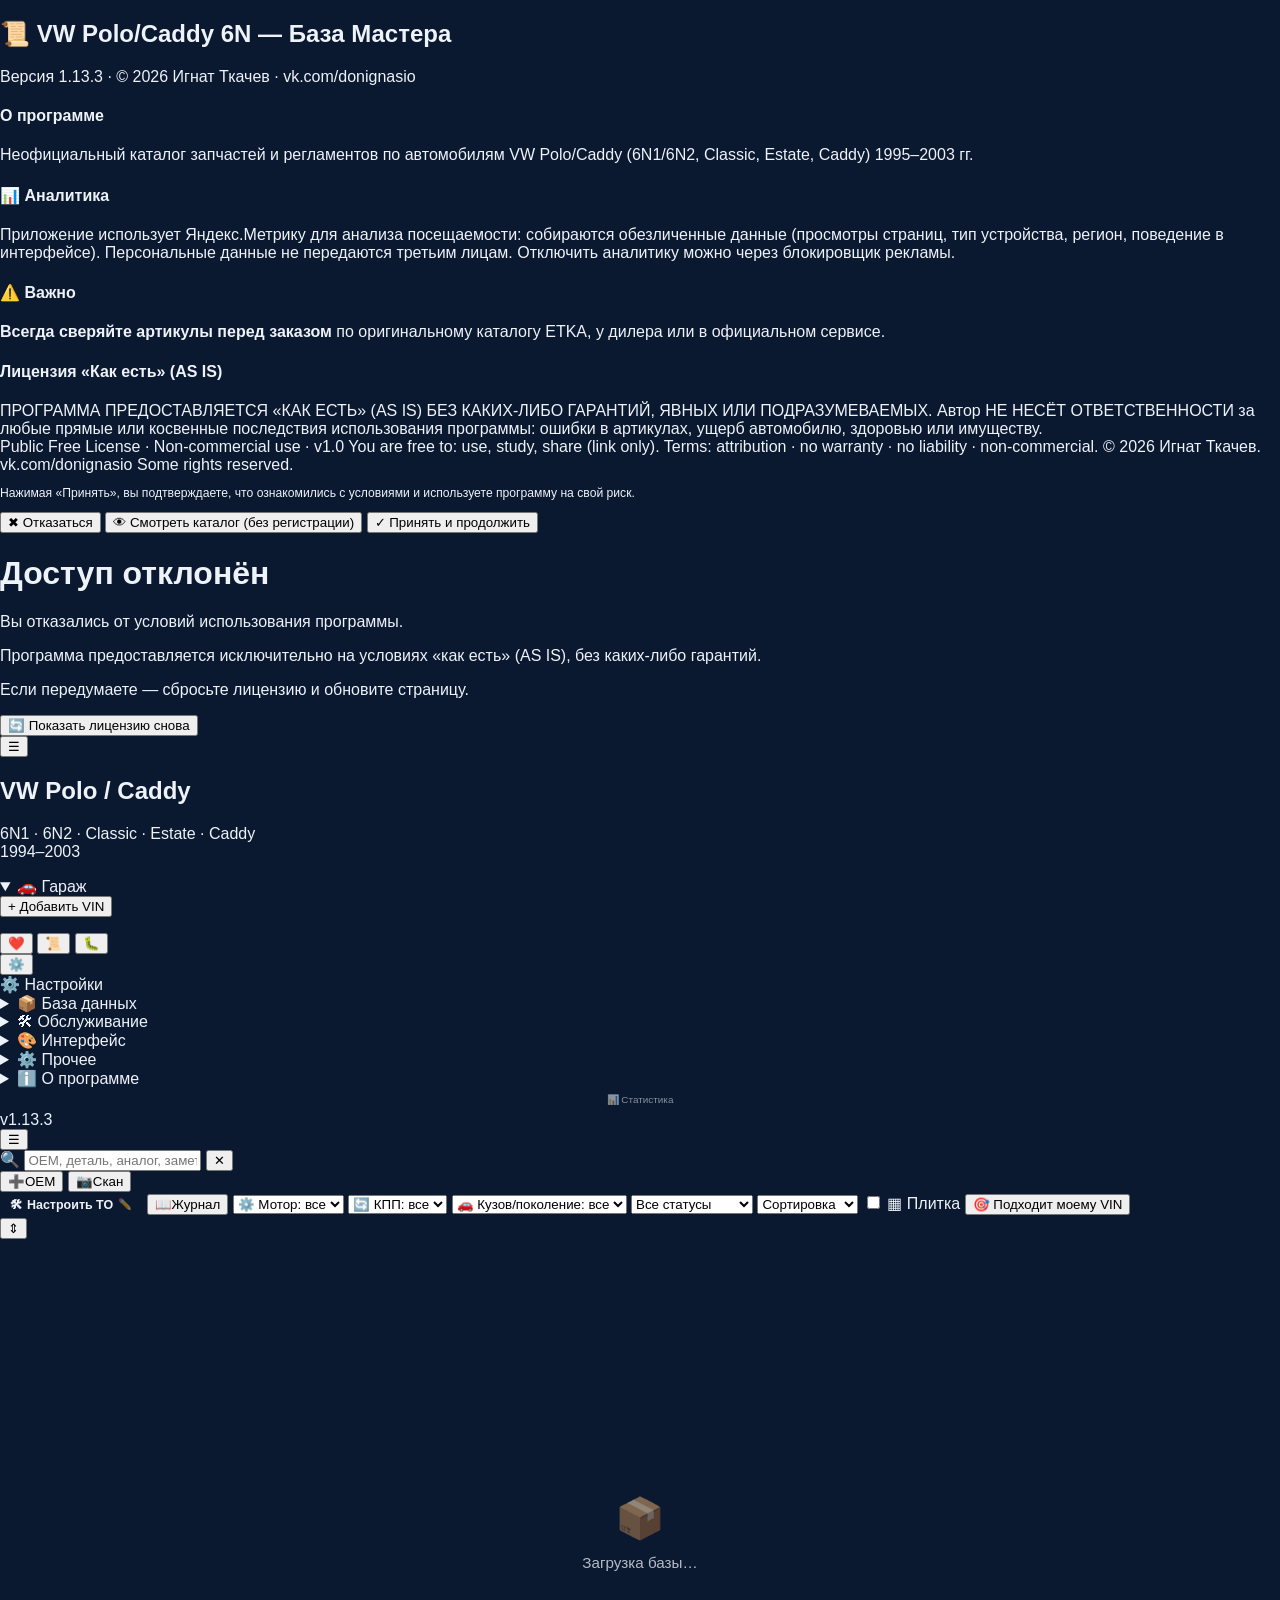
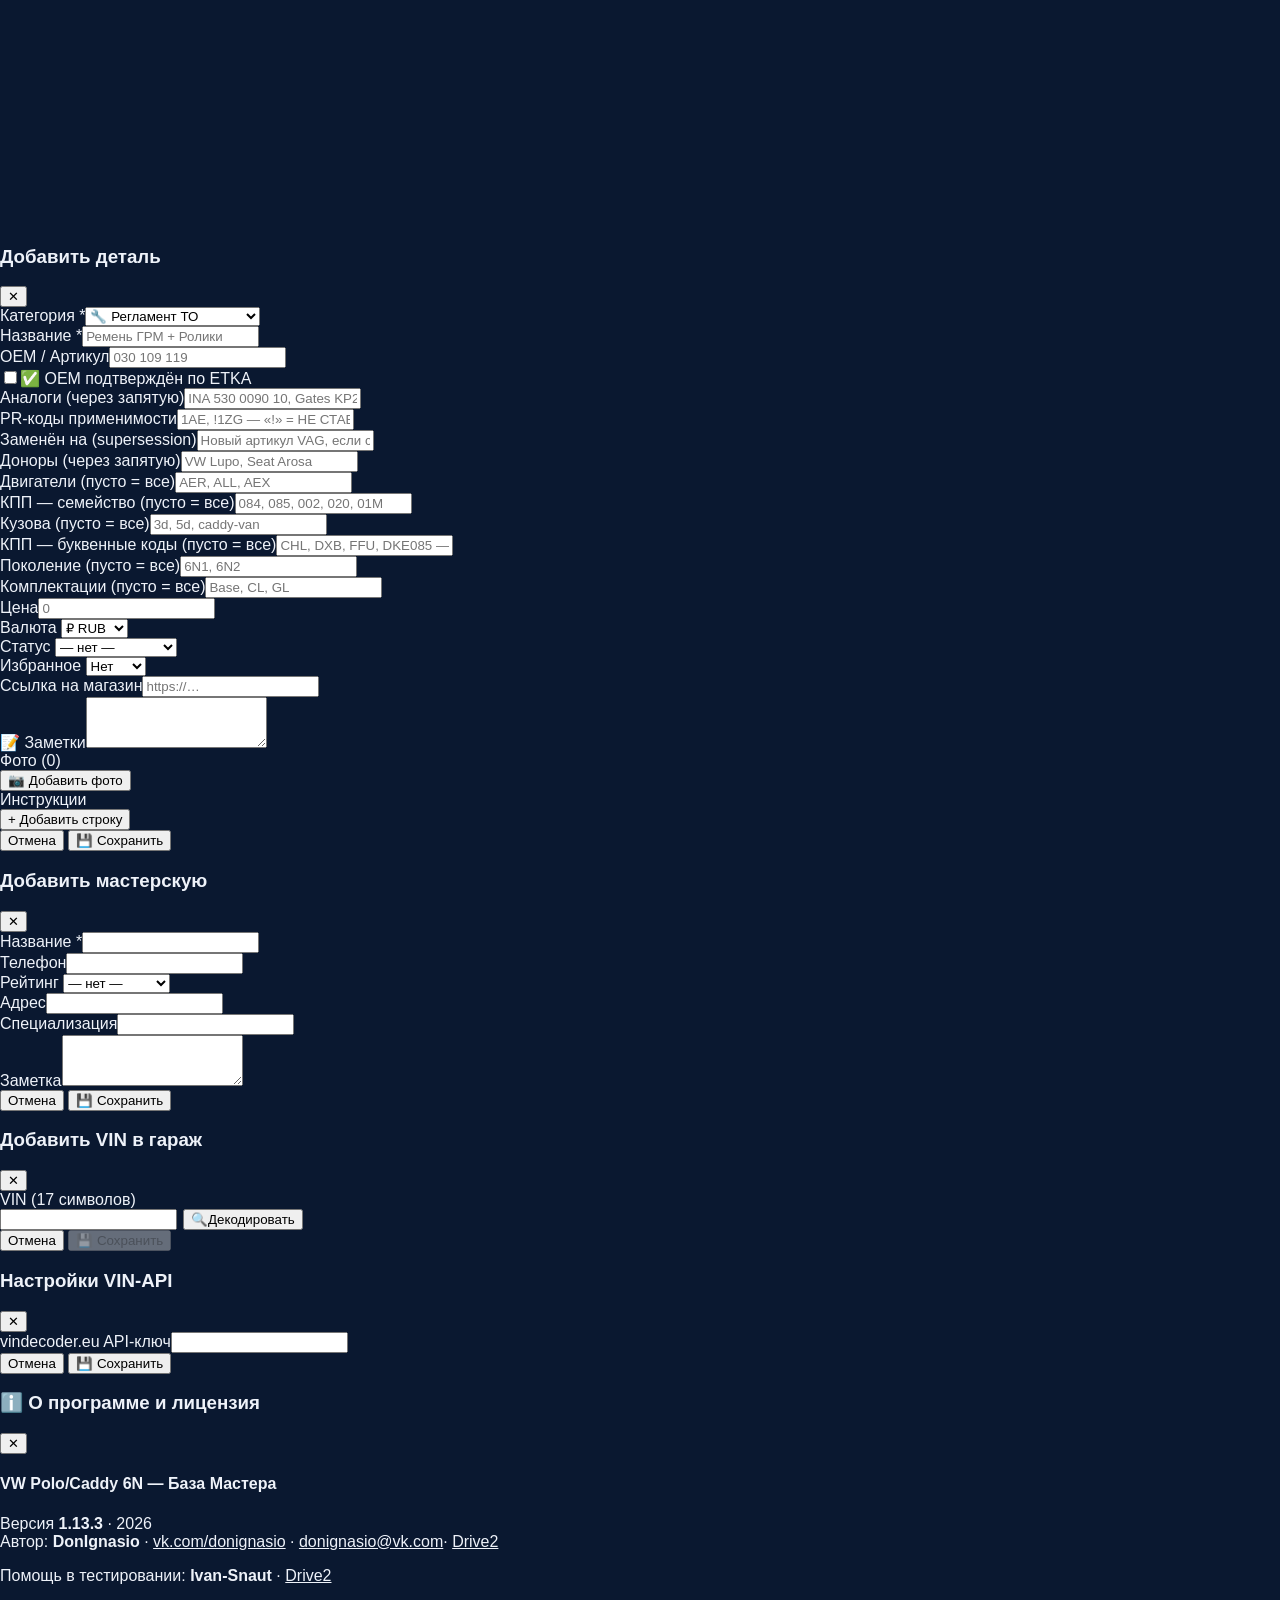
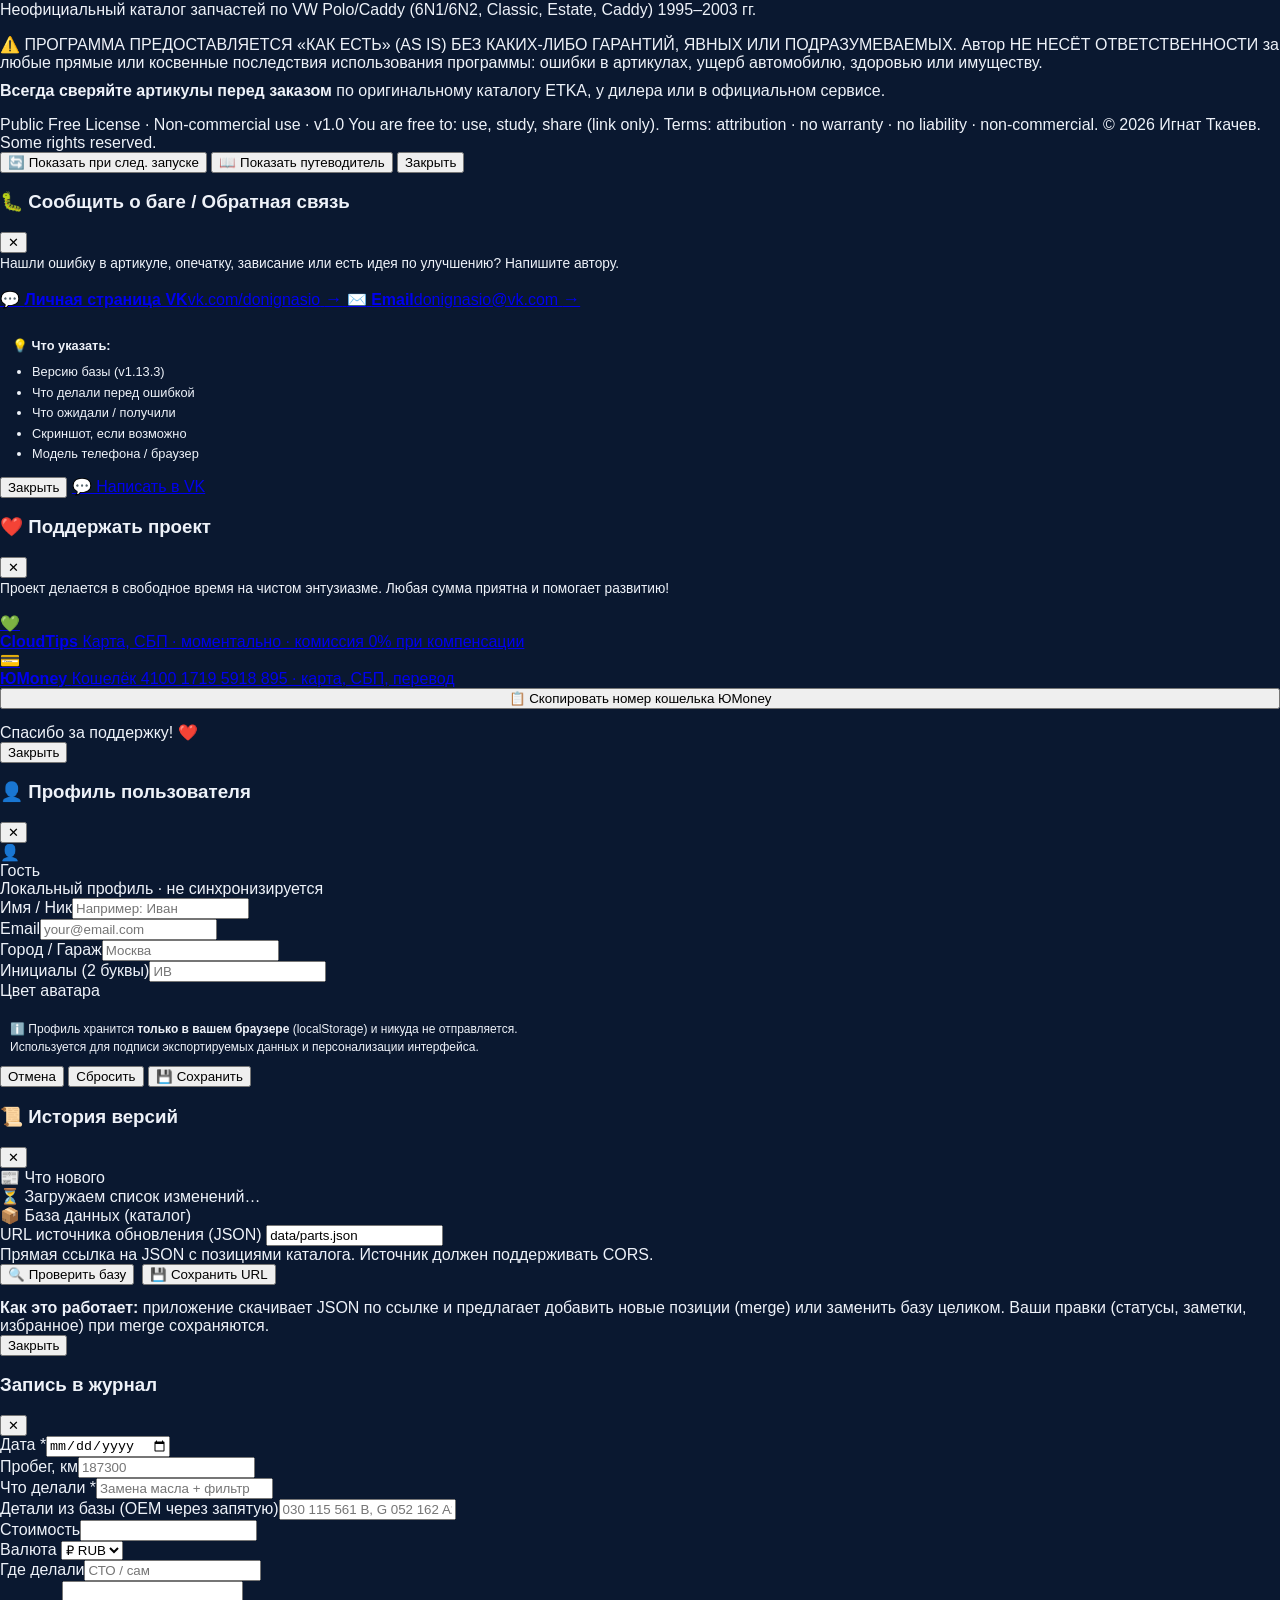
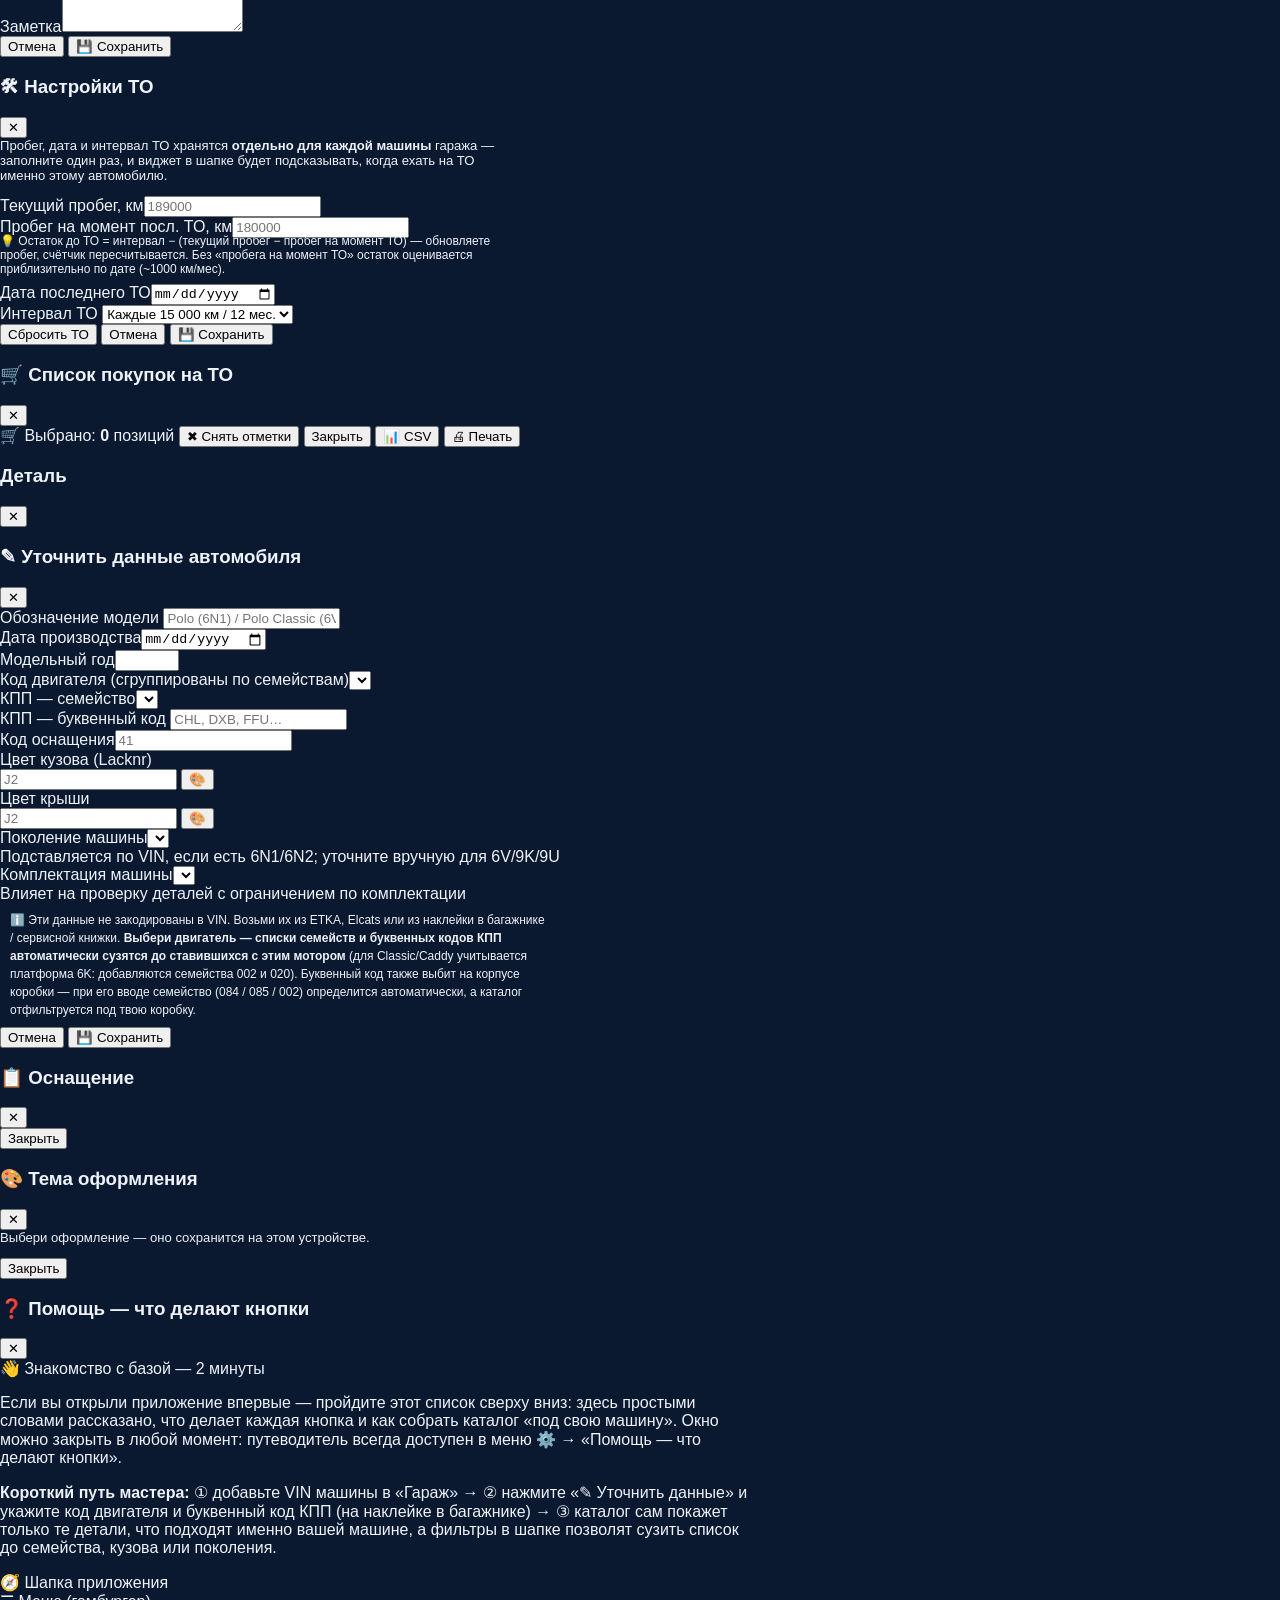
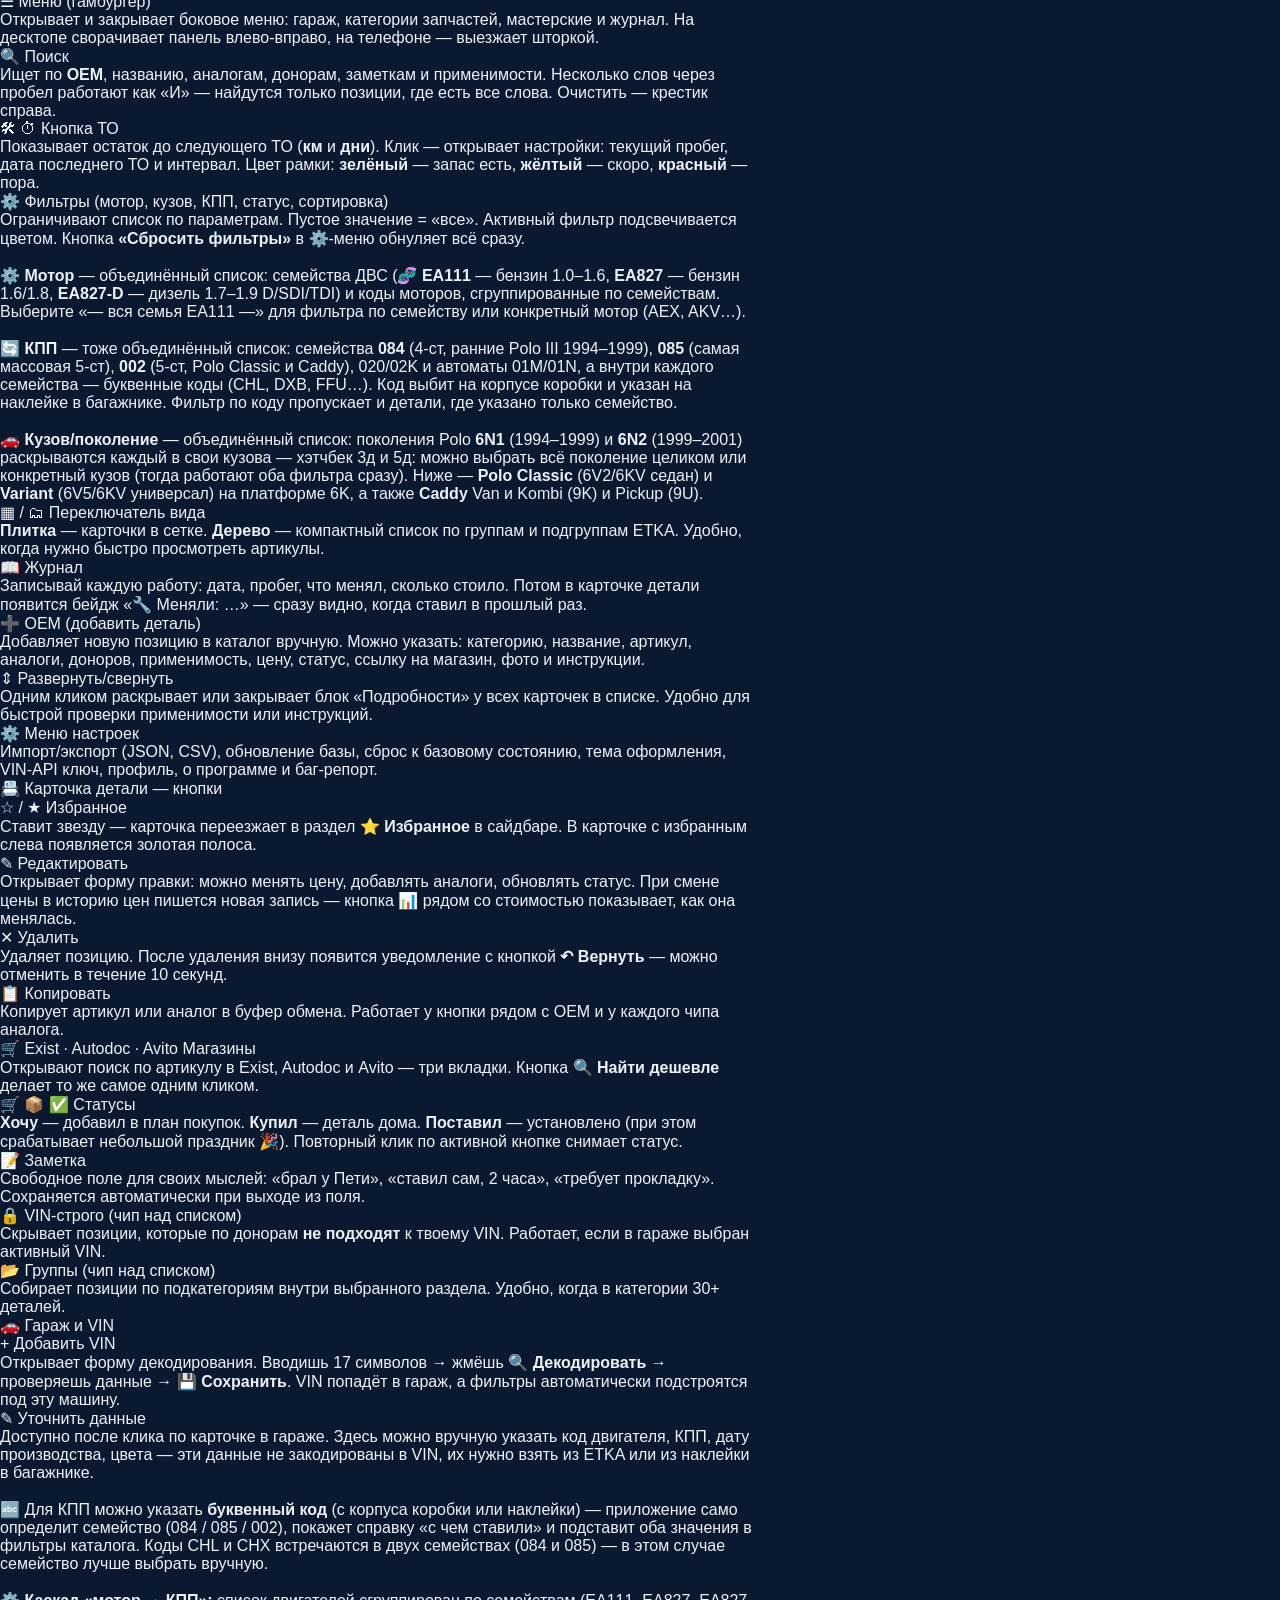
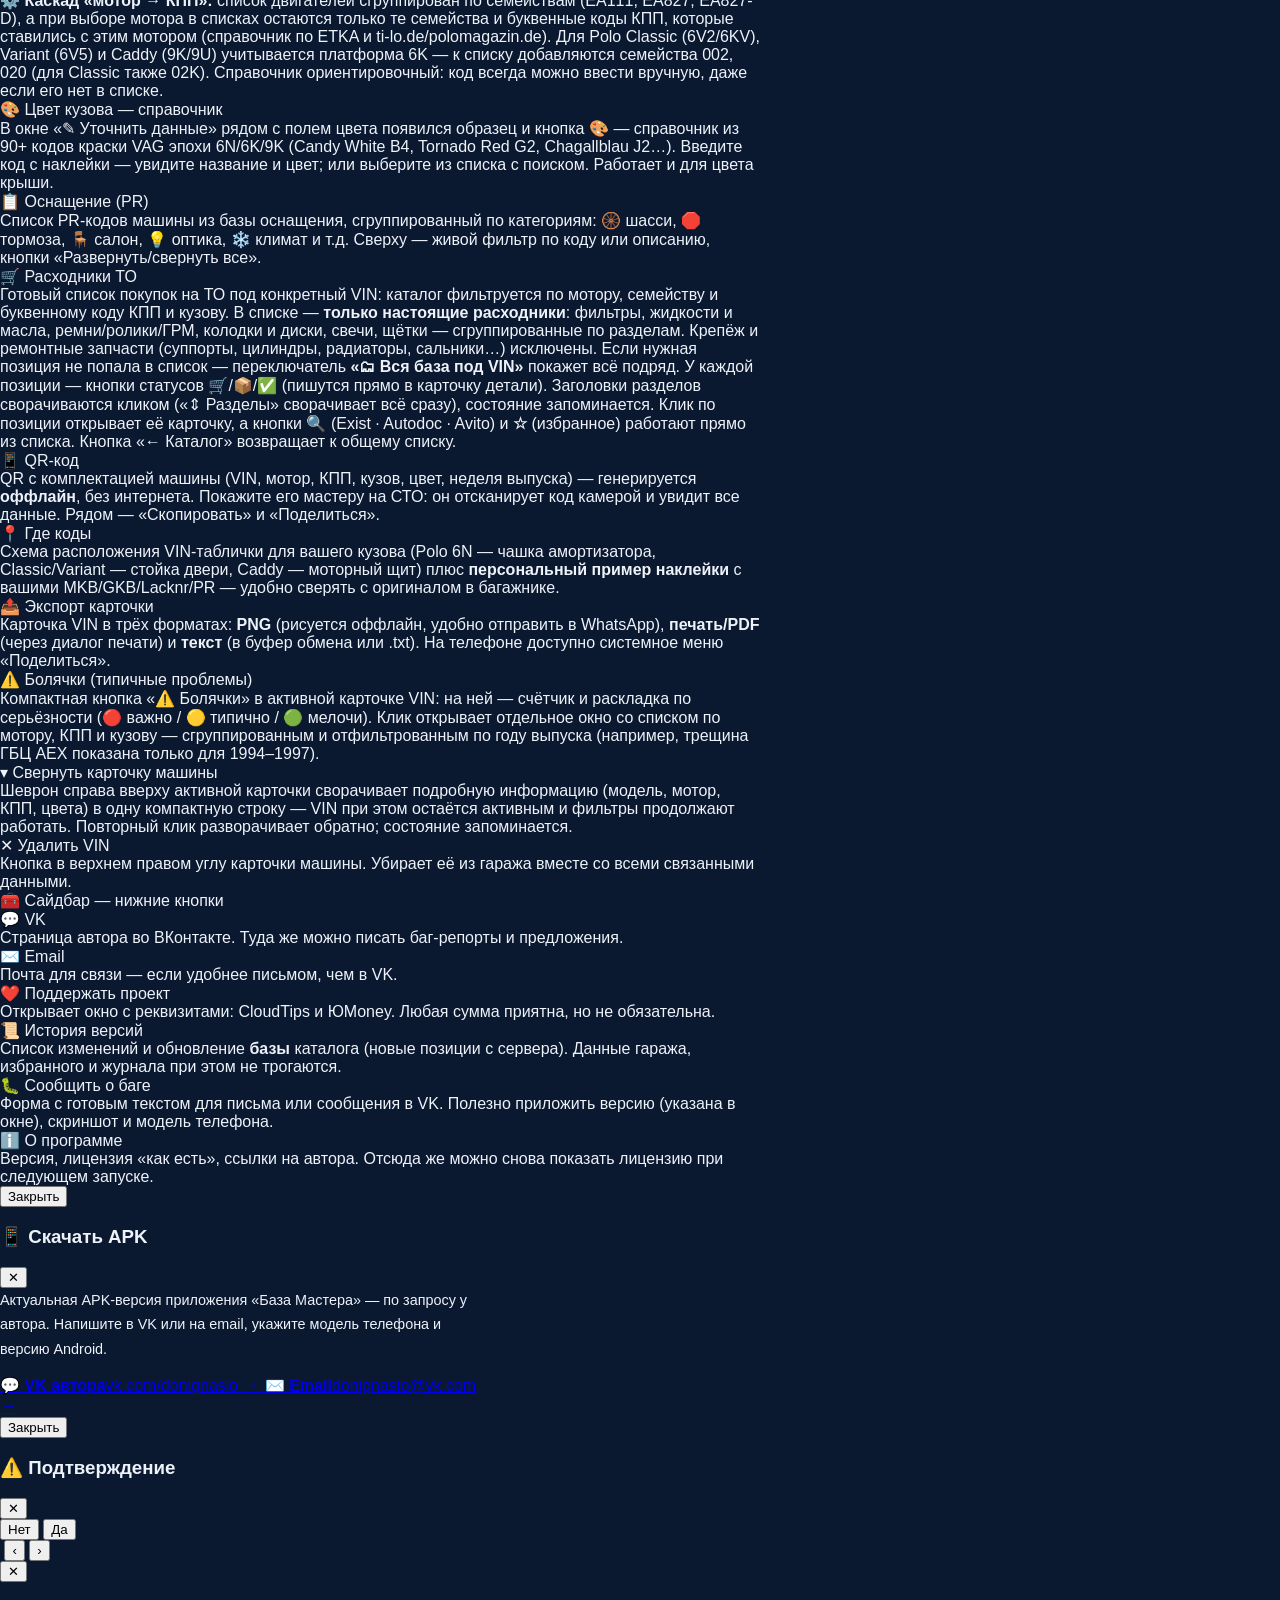
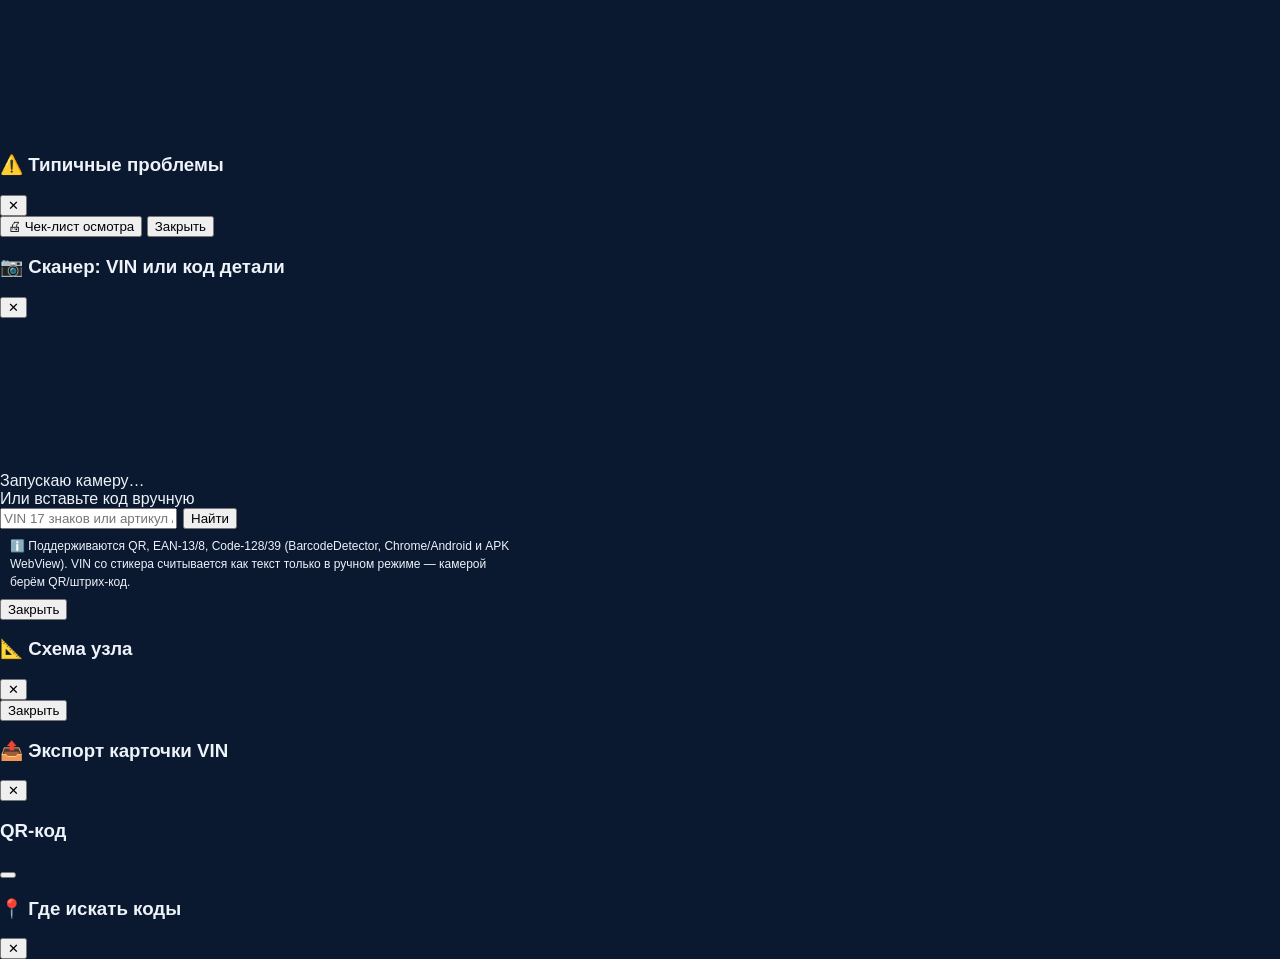
==== commit 3b98f6d8: "1.13.3" ====
--- a/patches/modified/index.html
+++ b/patches/modified/index.html
@@ -2,15 +2,72 @@
 <html lang="ru">
 
 <head>
+    <script type="application/ld+json">
+{
+  "@context": "https://schema.org",
+  "@type": "WebApplication",
+  "name": "База Мастера: Каталог запчастей VW Polo 6N и Caddy",
+  "url": "https://donignasio1989.github.io",
+  "description": "Офлайн каталог оригинальных запчастей, VIN-дешифратор и регламенты ТО для VW Polo 6N и Caddy 9K/9U.",
+  "applicationCategory": "AutoApplication",
+  "operatingSystem": "Any (Web, Android)",
+  "author": {
+    "@type": "Person",
+    "name": "Игнат Ткачев"
+  }
+}
+</script>
+    <meta name="google-site-verification" content="W5MqxRQuXRSIzVTPlhEtiObHfRlc5Z0ElqSaGqPm9c4" />
+    <meta name="yandex-verification" content="94e2dcd8685b4931" />
     <meta charset="UTF-8">
-    <meta name="viewport" content="width=device-width,initial-scale=1,viewport-fit=cover,interactive-widget=resizes-content">
+    <meta name="viewport"
+        content="width=device-width,initial-scale=1,viewport-fit=cover,interactive-widget=resizes-content">
     <meta name="theme-color" content="#0a1830">
     <!-- Версия разметки: должна совпадать с APP_VERSION в js/app.js.
          Лоадер добавляет её в URL скрипта (&ui=…), чтобы новый index.html
          никогда не грузил закэшированный старый app.js. -->
-    <meta name="app-ui-ver" content="1.13.1">
+    <meta name="app-ui-ver" content="1.13.3">
     <meta name="apple-mobile-web-app-capable" content="yes">
-    <title>VW Polo/Caddy 1995–2003 — База Мастера</title>
+    <title>Каталог запчастей VW Polo 6N и Caddy 9K (1994-2003) — База Мастера</title>
+    <meta name="description"
+        content="Бесплатный офлайн-каталог оригинальных запчастей, VIN-дешифратор, PR-коды и регламенты ТО для VW Polo 6N1/6N2, Classic, Variant и Caddy 9K/9U. Работает без интернета.">
+    <meta name="keywords"
+        content="запчасти VW Polo 6N, каталог Polo 6KV, Caddy 9K запчасти, VIN декодер Поло, оригинальные номера VAG, регламент ТО Polo">
+
+    <!-- ═══════════════════════════════════════════════════════════════
+       SEO-РАЗМЕТКА ДЛЯ ПОИСКОВИКОВ И СОЦСЕТЕЙ (canonical + OG + Twitter).
+       Базовый URL взят из JSON-LD выше (https://donignasio1989.github.io).
+       Если сайт ляжет в подкаталог (…github.io/repo/) — править в четырёх
+       местах: canonical, og:url, og:image, twitter:image.
+       robots.txt и sitemap.xml лежат на сервере отдельно — сюда не дублируем.
+       ═══════════════════════════════════════════════════════════════ -->
+    <link rel="canonical" href="https://donignasio1989.github.io/">
+    <meta property="og:type" content="website">
+    <meta property="og:site_name" content="База Мастера">
+    <meta property="og:locale" content="ru_RU">
+    <meta property="og:url" content="https://donignasio1989.github.io/">
+    <meta property="og:title"
+        content="Каталог запчастей VW Polo 6N и Caddy 9K (1994-2003) — База Мастера">
+    <meta property="og:description"
+        content="Бесплатный офлайн-каталог оригинальных запчастей, VIN-дешифратор, PR-коды и регламенты ТО для VW Polo 6N1/6N2, Classic, Variant и Caddy 9K/9U. Работает без интернета.">
+    <meta property="og:image" content="https://donignasio1989.github.io/icons/og-image.png">
+    <meta property="og:image:width" content="1200">
+    <meta property="og:image:height" content="630">
+    <meta property="og:image:alt" content="База Мастера — каталог запчастей VW Polo 6N и Caddy 9K">
+    <meta name="twitter:card" content="summary_large_image">
+    <meta name="twitter:title"
+        content="Каталог запчастей VW Polo 6N и Caddy 9K (1994-2003) — База Мастера">
+    <meta name="twitter:description"
+        content="Бесплатный офлайн-каталог оригинальных запчастей, VIN-дешифратор, PR-коды и регламенты ТО для VW Polo 6N1/6N2, Classic, Variant и Caddy 9K/9U.">
+    <meta name="twitter:image" content="https://donignasio1989.github.io/icons/og-image.png">
+
+    <!-- Иконки и манифест PWA — теперь статические файлы (раньше js/app.js
+         собирал их в blob на лету). iPWA() оставляет blob-вариант только как
+         фолбэк, если разметка пришла без link[rel=manifest]. -->
+    <link rel="manifest" href="manifest.webmanifest">
+    <link rel="icon" href="icons/icon.svg" type="image/svg+xml" sizes="any">
+    <link rel="icon" href="icons/favicon.ico" sizes="48x48">
+    <link rel="apple-touch-icon" href="icons/apple-touch-icon.png">
 
     <!-- ═══════════════════════════════════════════════════════════════
        CSS грузится СИНХРОННО (обычный <link> в <head>).
@@ -23,7 +80,7 @@
        С 1.8.4 так и делаем — SW отдаёт CSS cache-first, без ?v= телефоны
        жили бы со старым стилем до следующего фонового обновления.
        ═══════════════════════════════════════════════════════════════ -->
-    <link rel="stylesheet" href="css/app.css?v=1.13.1">
+    <link rel="stylesheet" href="css/app.css?v=1.13.3">
 
     <script>
         /* ────── АВТО-КЕШБАСТИНГ ТОЛЬКО ДЛЯ JS ─────────────────────
@@ -133,7 +190,8 @@
             </div>
             <div class="gate-foot">
                 <button class="bn dg-btn" onclick="licDecline()">✖ Отказаться</button>
-                <button class="bn" onclick="pubEnter()" title="Открыть каталог без гаража и правок">👁 Смотреть каталог (без регистрации)</button>
+                <button class="bn" onclick="pubEnter()" title="Открыть каталог без гаража и правок">👁 Смотреть каталог
+                    (без регистрации)</button>
                 <button class="bn ok-btn" onclick="licAccept()">✓ Принять и продолжить</button>
             </div>
         </div>
@@ -191,10 +249,12 @@
                             <button onclick="eCSV(true);cEM()">⭐ <span>CSV — избранное</span></button>
                             <button onclick="eET();cEM()">🗂 <span>CSV — ETKA</span></button>
                             <button onclick="eWCSV();cEM()">🔧 <span>CSV — мастерские</span></button>
-                        <button onclick="exportVotes();cEM()">🧑🤝‍ <span>Пак голосов за аналоги — экспорт</span></button>
-                        <button onclick="importVotes();cEM()">📥 <span>Пак голосов за аналоги — импорт</span></button>
-                        <button onclick="exportSchemes();cEM()">📐 <span>Схемы узлов — экспорт пака</span></button>
-                        <button onclick="importSchemes();cEM()">📐 <span>Схемы узлов — импорт пака</span></button>
+                            <button onclick="exportVotes();cEM()">🧑🤝‍ <span>Пак голосов за аналоги —
+                                    экспорт</span></button>
+                            <button onclick="importVotes();cEM()">📥 <span>Пак голосов за аналоги —
+                                    импорт</span></button>
+                            <button onclick="exportSchemes();cEM()">📐 <span>Схемы узлов — экспорт пака</span></button>
+                            <button onclick="importSchemes();cEM()">📐 <span>Схемы узлов — импорт пака</span></button>
                             <button onclick="rD();cEM()">♻️ <span>Пересобрать БД (сброс)</span></button>
                         </details>
 
@@ -365,8 +425,8 @@
                         placeholder="INA 530 0090 10, Gates KP235"></div>
                 <div class="fr">
                     <div class="fg"><label>PR-коды применимости</label><input type="text" id="f_prreq"
-                            placeholder="1AE, !1ZG — «!» = не ставится с этим кодом" autocomplete="off" spellcheck="false"
-                            style="text-transform:uppercase"></div>
+                            placeholder="1AE, !1ZG — «!» = не ставится с этим кодом" autocomplete="off"
+                            spellcheck="false" style="text-transform:uppercase"></div>
                     <div class="fg"><label>Заменён на (supersession)</label><input type="text" id="f_sup_oem"
                             placeholder="Новый артикул VAG, если старый отменён"></div>
                 </div>
@@ -489,7 +549,8 @@
                 <div class="fg"><label>VIN (17 символов)</label>
                     <div style="display:flex;gap:6px;align-items:stretch">
                         <input type="text" class="vi" id="g_vi" autocomplete="off" spellcheck="false">
-                        <button class="bn p" id="g_db" onclick="decG()" style="flex-shrink:0" aria-label="Декодировать VIN">🔍<span class="g-db-lbl">Декодировать</span></button>
+                        <button class="bn p" id="g_db" onclick="decG()" style="flex-shrink:0"
+                            aria-label="Декодировать VIN">🔍<span class="g-db-lbl">Декодировать</span></button>
                     </div>
                 </div>
                 <div class="gdr" id="g_re" style="display:none"></div>
@@ -772,12 +833,14 @@
     <div class="mo" id="tomo">
         <div class="mdl" onclick="event.stopPropagation()" style="max-width:520px">
             <div class="mh">
-                <h3>🛠 Настройки ТО <span id="tom_car" style="font-size:.72rem;color:var(--mu);font-weight:600"></span></h3><button class="mc" onclick="cTO()">✕</button>
+                <h3>🛠 Настройки ТО <span id="tom_car" style="font-size:.72rem;color:var(--mu);font-weight:600"></span>
+                </h3><button class="mc" onclick="cTO()">✕</button>
             </div>
             <div class="mb">
                 <p style="font-size:.82rem;color:var(--mu);margin-top:0">Пробег, дата и интервал ТО хранятся
                     <b>отдельно для каждой машины</b> гаража — заполните один раз, и виджет в шапке будет
-                    подсказывать, когда ехать на ТО именно этому автомобилю.</p>
+                    подсказывать, когда ехать на ТО именно этому автомобилю.
+                </p>
                 <div class="fr">
                     <div class="fg"><label>Текущий пробег, км</label><input type="number" id="t_km" min="0"
                             placeholder="189000">
@@ -817,7 +880,9 @@
             <div class="mb" id="shopBody"></div>
             <div class="mf">
                 <span id="shopCount" class="shop-count zero">🛒 Выбрано: <b>0</b> позиций</span>
-                <button class="bn" onclick="shopClearAll()" title="Снять все галочки в списке (отметки хранятся отдельно для каждой машины)">✖ Снять отметки</button>
+                <button class="bn" onclick="shopClearAll()"
+                    title="Снять все галочки в списке (отметки хранятся отдельно для каждой машины)">✖ Снять
+                    отметки</button>
                 <button class="bn" onclick="cShop()">Закрыть</button>
                 <button class="bn" onclick="eShopCSV()">📊 CSV</button>
                 <button class="bn p" onclick="pShop()">🖨 Печать</button>
@@ -891,7 +956,8 @@
                 </div>
                 <div class="fr">
                     <div class="fg"><label>Поколение машины</label><select id="v_gen"></select>
-                        <div class="fh laf-hint">Подставляется по VIN, если есть 6N1/6N2; уточните вручную для 6V/9K/9U</div>
+                        <div class="fh laf-hint">Подставляется по VIN, если есть 6N1/6N2; уточните вручную для 6V/9K/9U
+                        </div>
                     </div>
                     <div class="fg"><label>Комплектация машины</label><select id="v_trim"></select>
                         <div class="fh laf-hint">Влияет на проверку деталей с ограничением по комплектации</div>
@@ -1176,7 +1242,7 @@
                         <div class="faq-q"><span class="faq-ic">🛒</span> Расходники ТО</div>
                         <div class="faq-a">Готовый список покупок на ТО под конкретный VIN: каталог фильтруется по
                             мотору, семейству и буквенному коду КПП и кузову. В списке — <b>только настоящие
-                            расходники</b>: фильтры, жидкости и масла, ремни/ролики/ГРМ, колодки и диски, свечи,
+                                расходники</b>: фильтры, жидкости и масла, ремни/ролики/ГРМ, колодки и диски, свечи,
                             щётки — сгруппированные по разделам. Крепёж и ремонтные запчасти (суппорты,
                             цилиндры, радиаторы, сальники…) исключены. Если нужная позиция не попала в список —
                             переключатель <b>«🗂 Вся база под VIN»</b> покажет всё подряд. У каждой позиции —
@@ -1213,7 +1279,7 @@
                         </div>
                     </div>
 
-                                      <div class="faq-item">
+                    <div class="faq-item">
                         <div class="faq-q"><span class="faq-ic">⚠️</span> Болячки (типичные проблемы)</div>
                         <div class="faq-a">Компактная кнопка «⚠️ Болячки» в активной карточке VIN: на ней —
                             счётчик и раскладка по серьёзности (🔴 важно / 🟡 типично / 🟢 мелочи). Клик открывает
@@ -1373,13 +1439,14 @@
                 <div class="scan-status" id="scanStatus">Запускаю камеру…</div>
                 <div class="fg"><label>Или вставьте код вручную</label>
                     <div style="display:flex;gap:6px">
-                        <input type="text" id="scanManual" placeholder="VIN 17 знаков или артикул / EAN" autocomplete="off"
-                            spellcheck="false">
+                        <input type="text" id="scanManual" placeholder="VIN 17 знаков или артикул / EAN"
+                            autocomplete="off" spellcheck="false">
                         <button class="bn p" type="button"
                             onclick="applyScan(classifyScan($('scanManual').value))">Найти</button>
                     </div>
                 </div>
-                <div class="fh" style="padding:8px 10px;background:var(--hv);border-radius:4px;font-size:.75rem;line-height:1.5">
+                <div class="fh"
+                    style="padding:8px 10px;background:var(--hv);border-radius:4px;font-size:.75rem;line-height:1.5">
                     ℹ️ Поддерживаются QR, EAN-13/8, Code-128/39 (BarcodeDetector, Chrome/Android и APK WebView).
                     VIN со стикера считывается как текст только в ручном режиме — камерой берём QR/штрих-код.
                 </div>
@@ -1430,4 +1497,4 @@
     </div>
 </body>
 
-</html>+</html>
